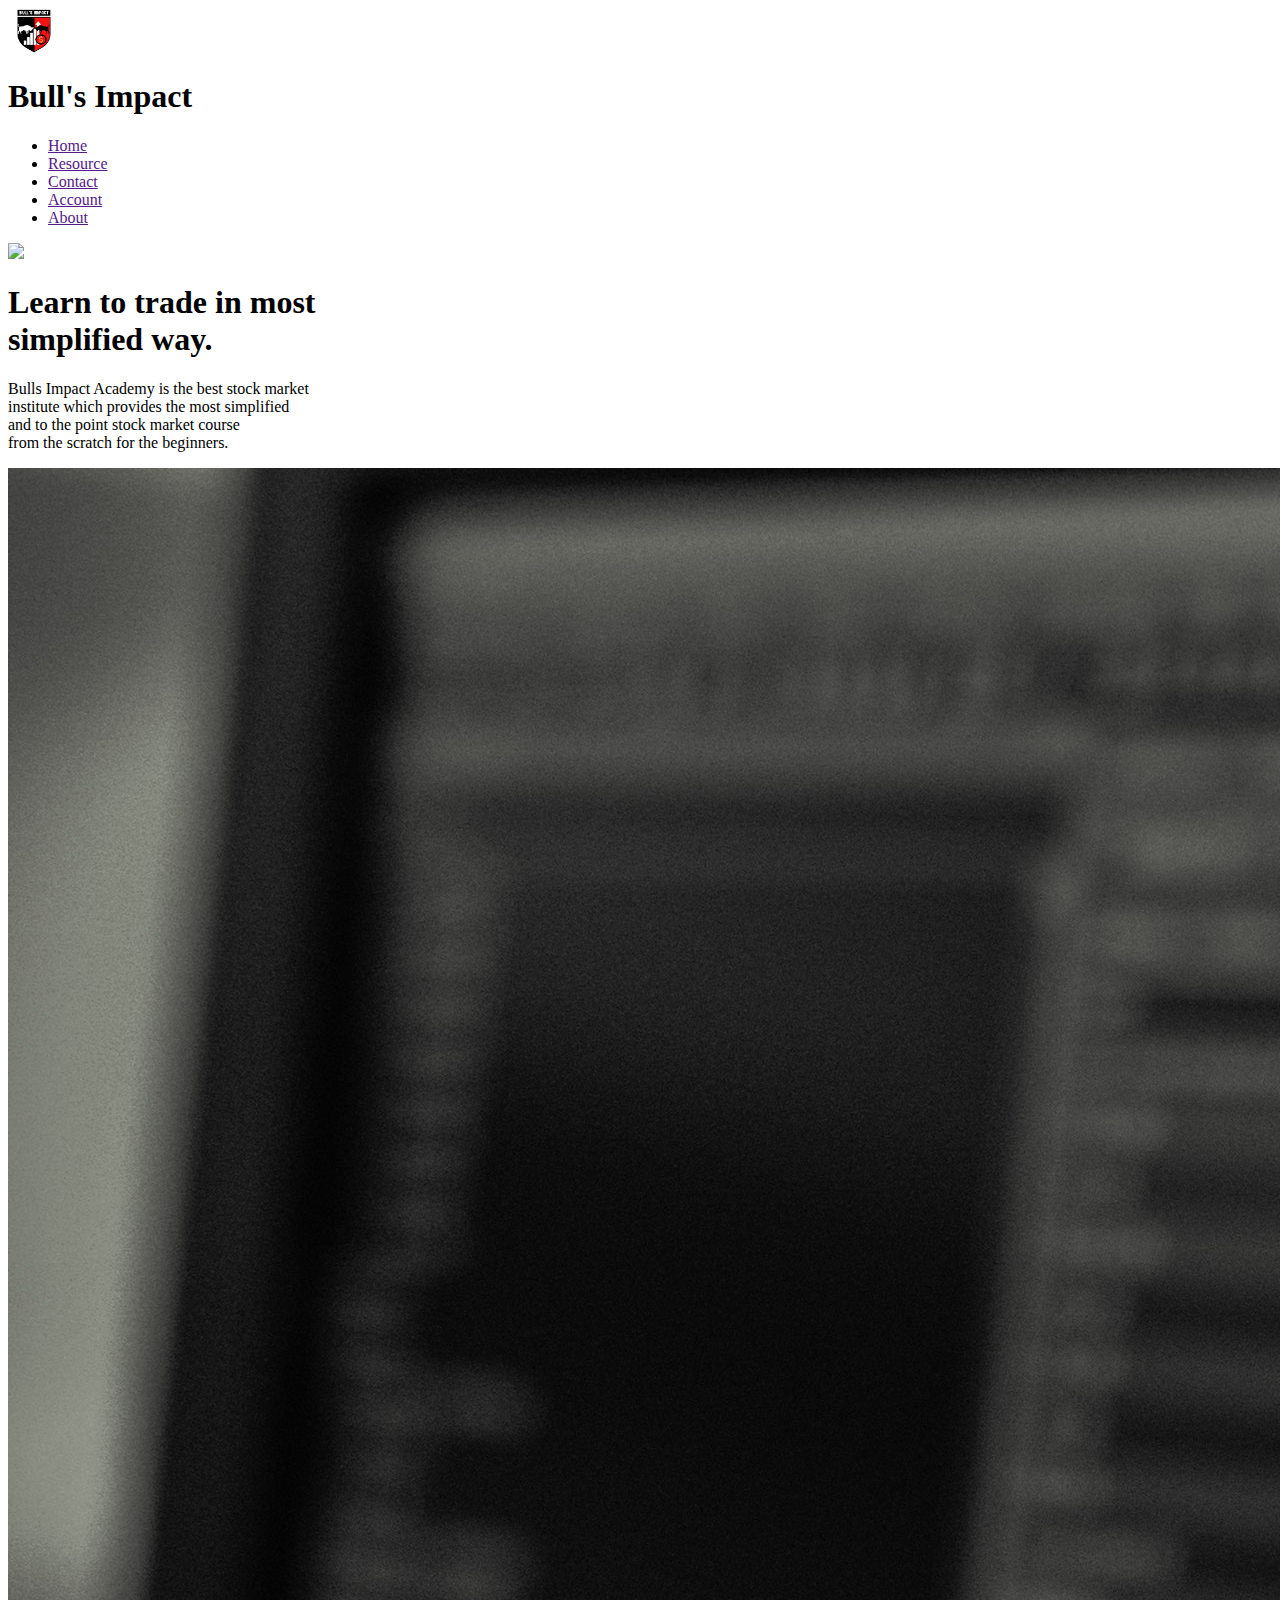
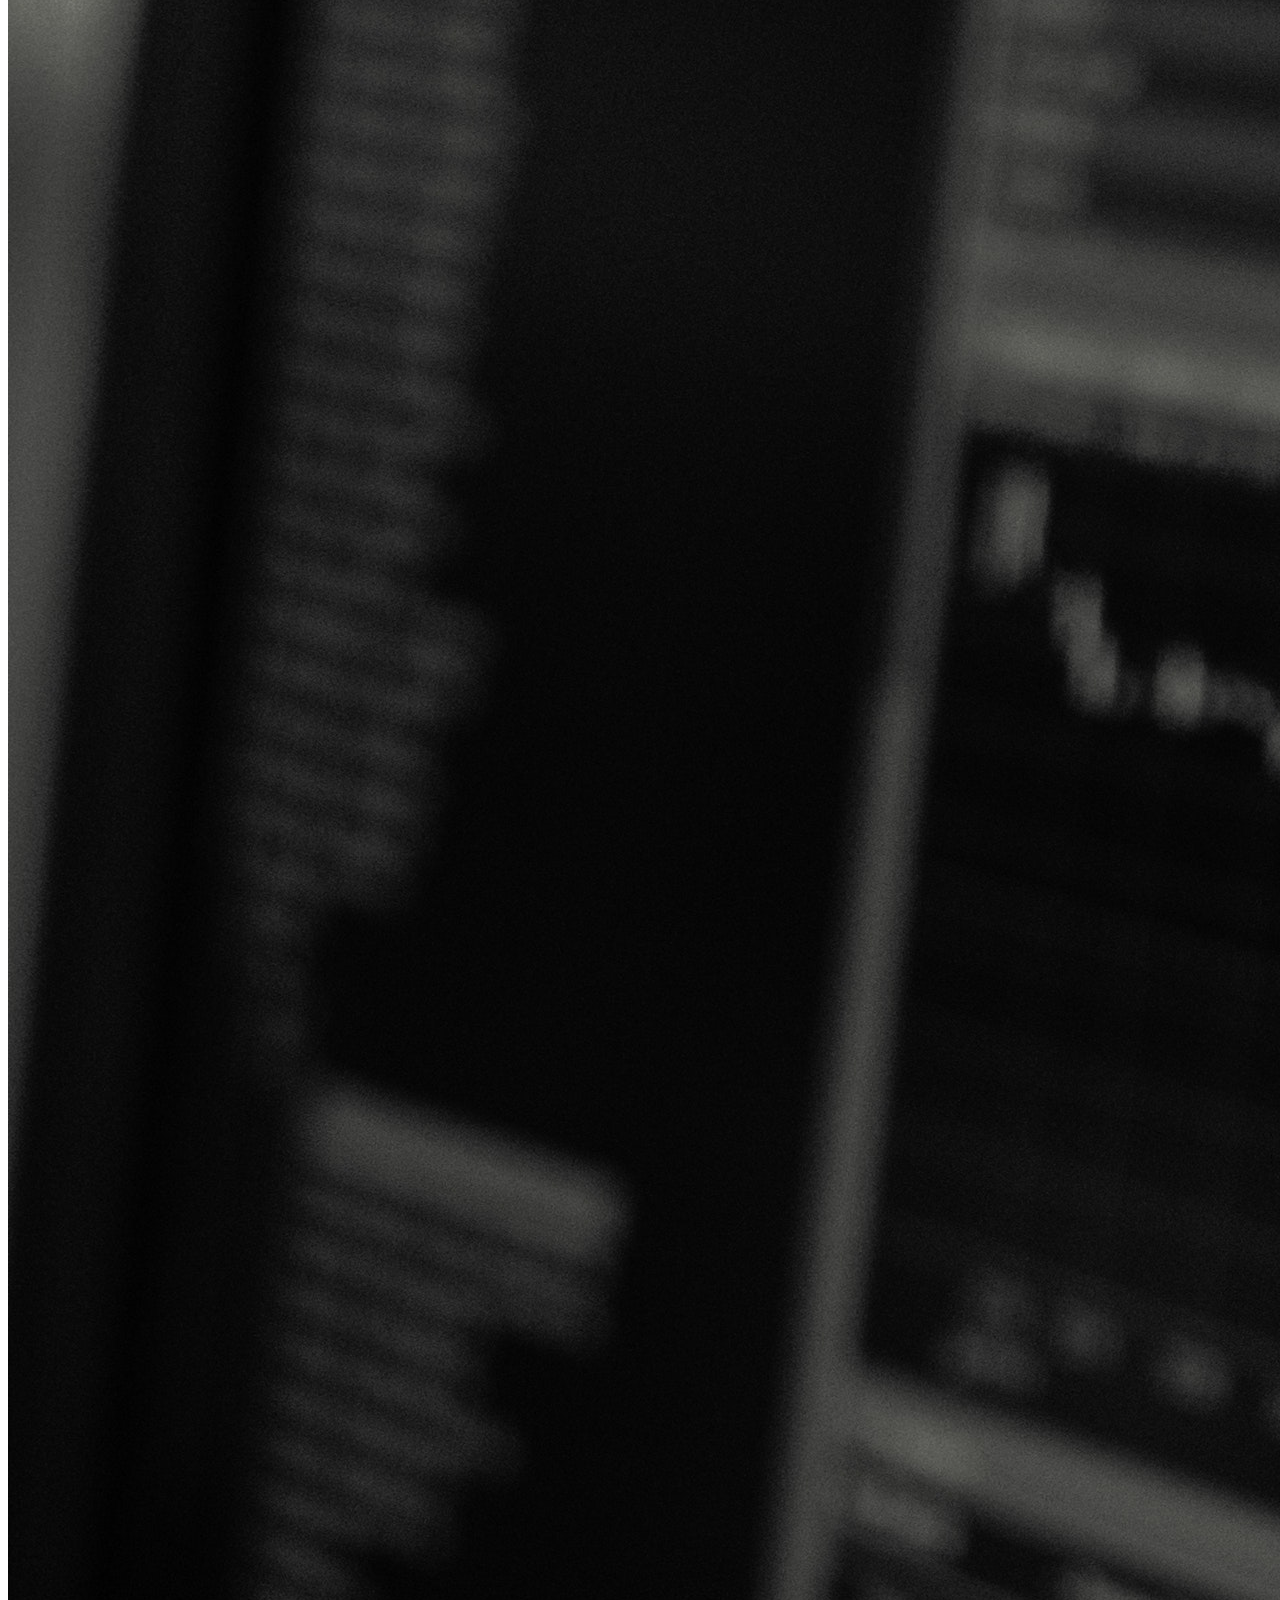
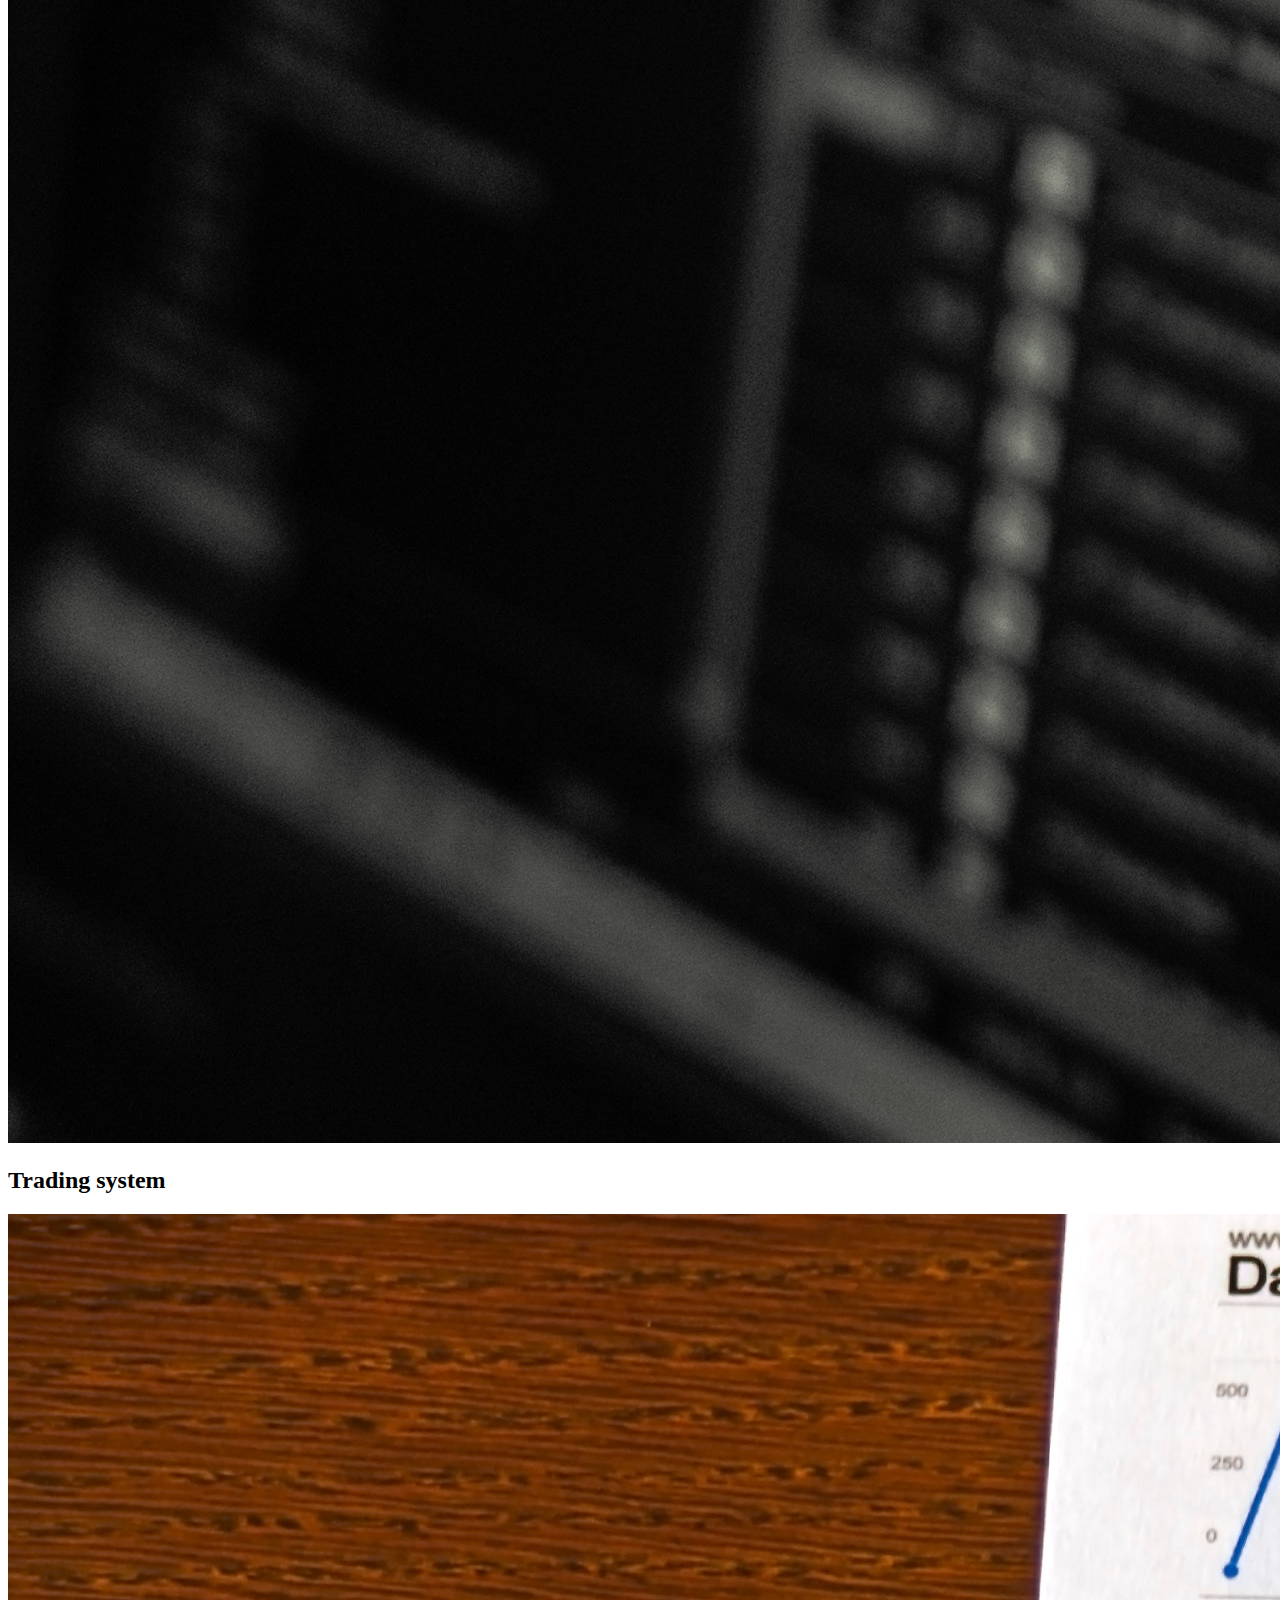
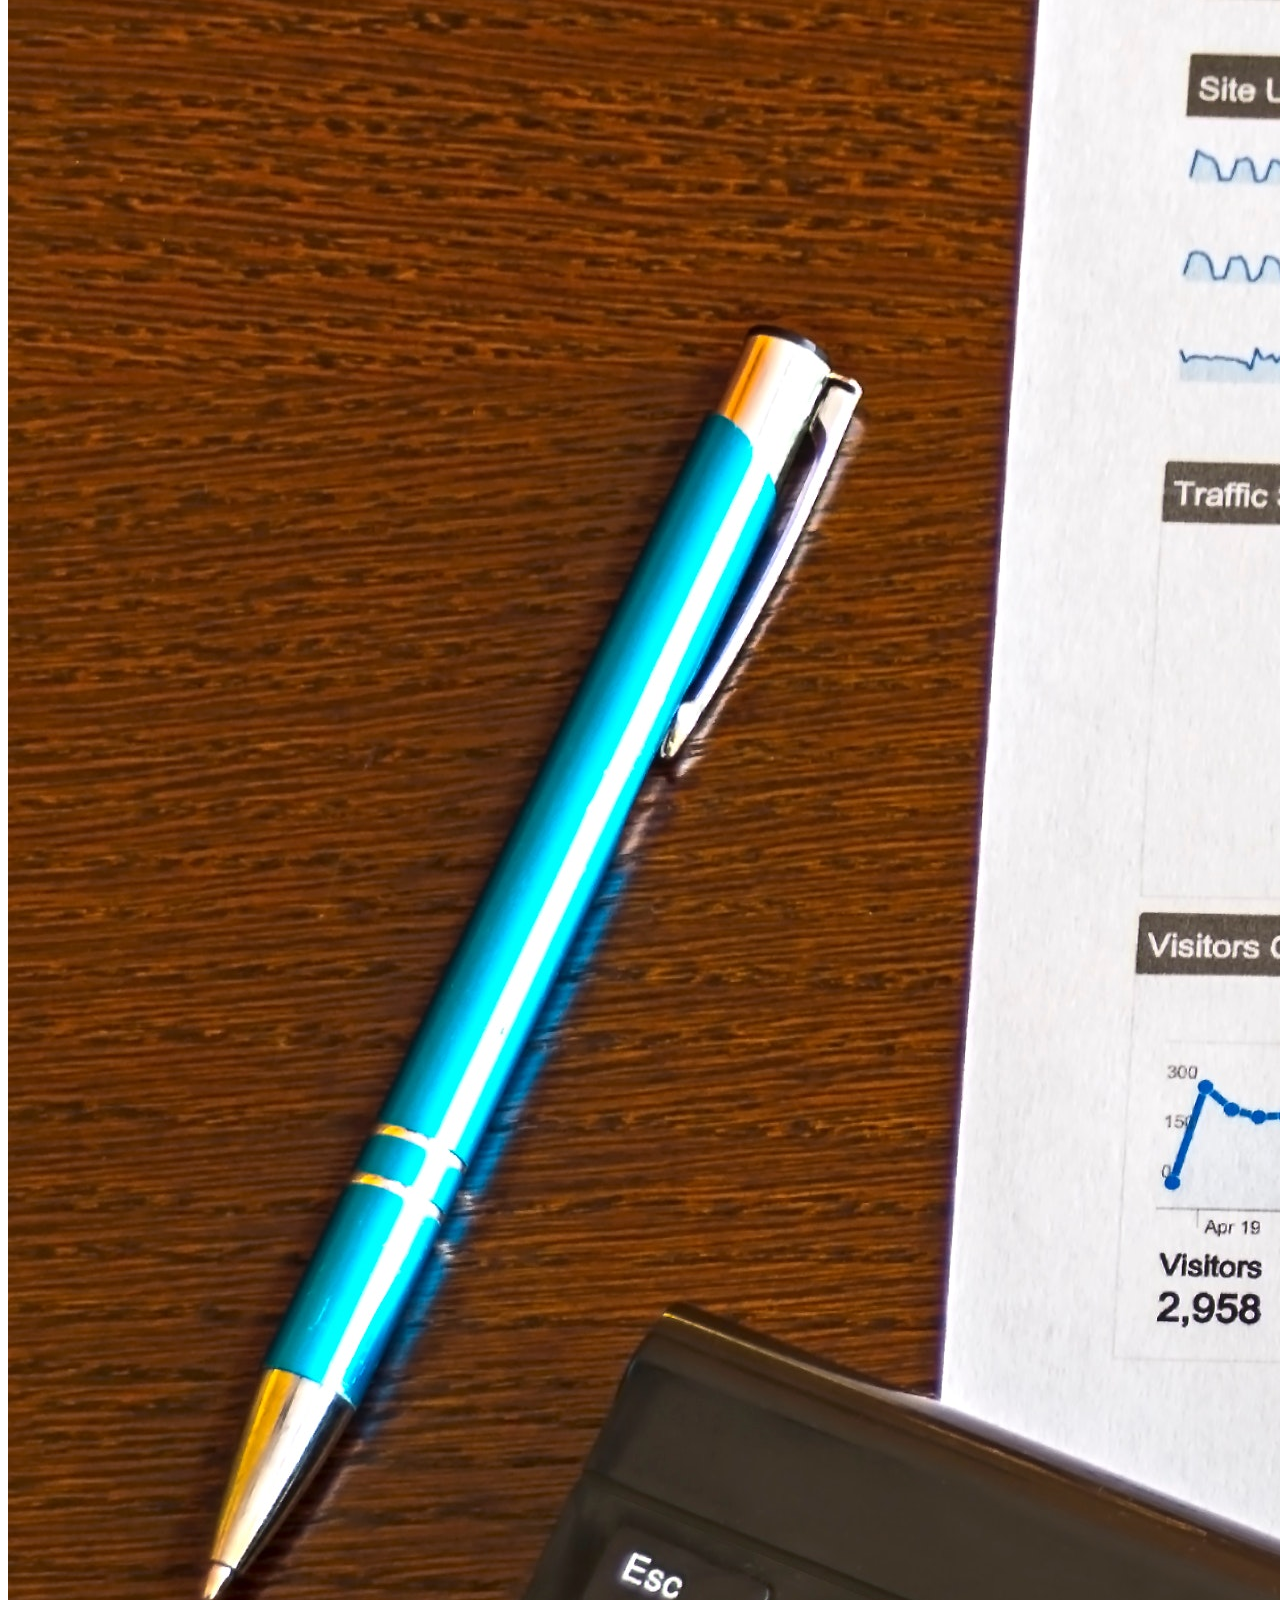
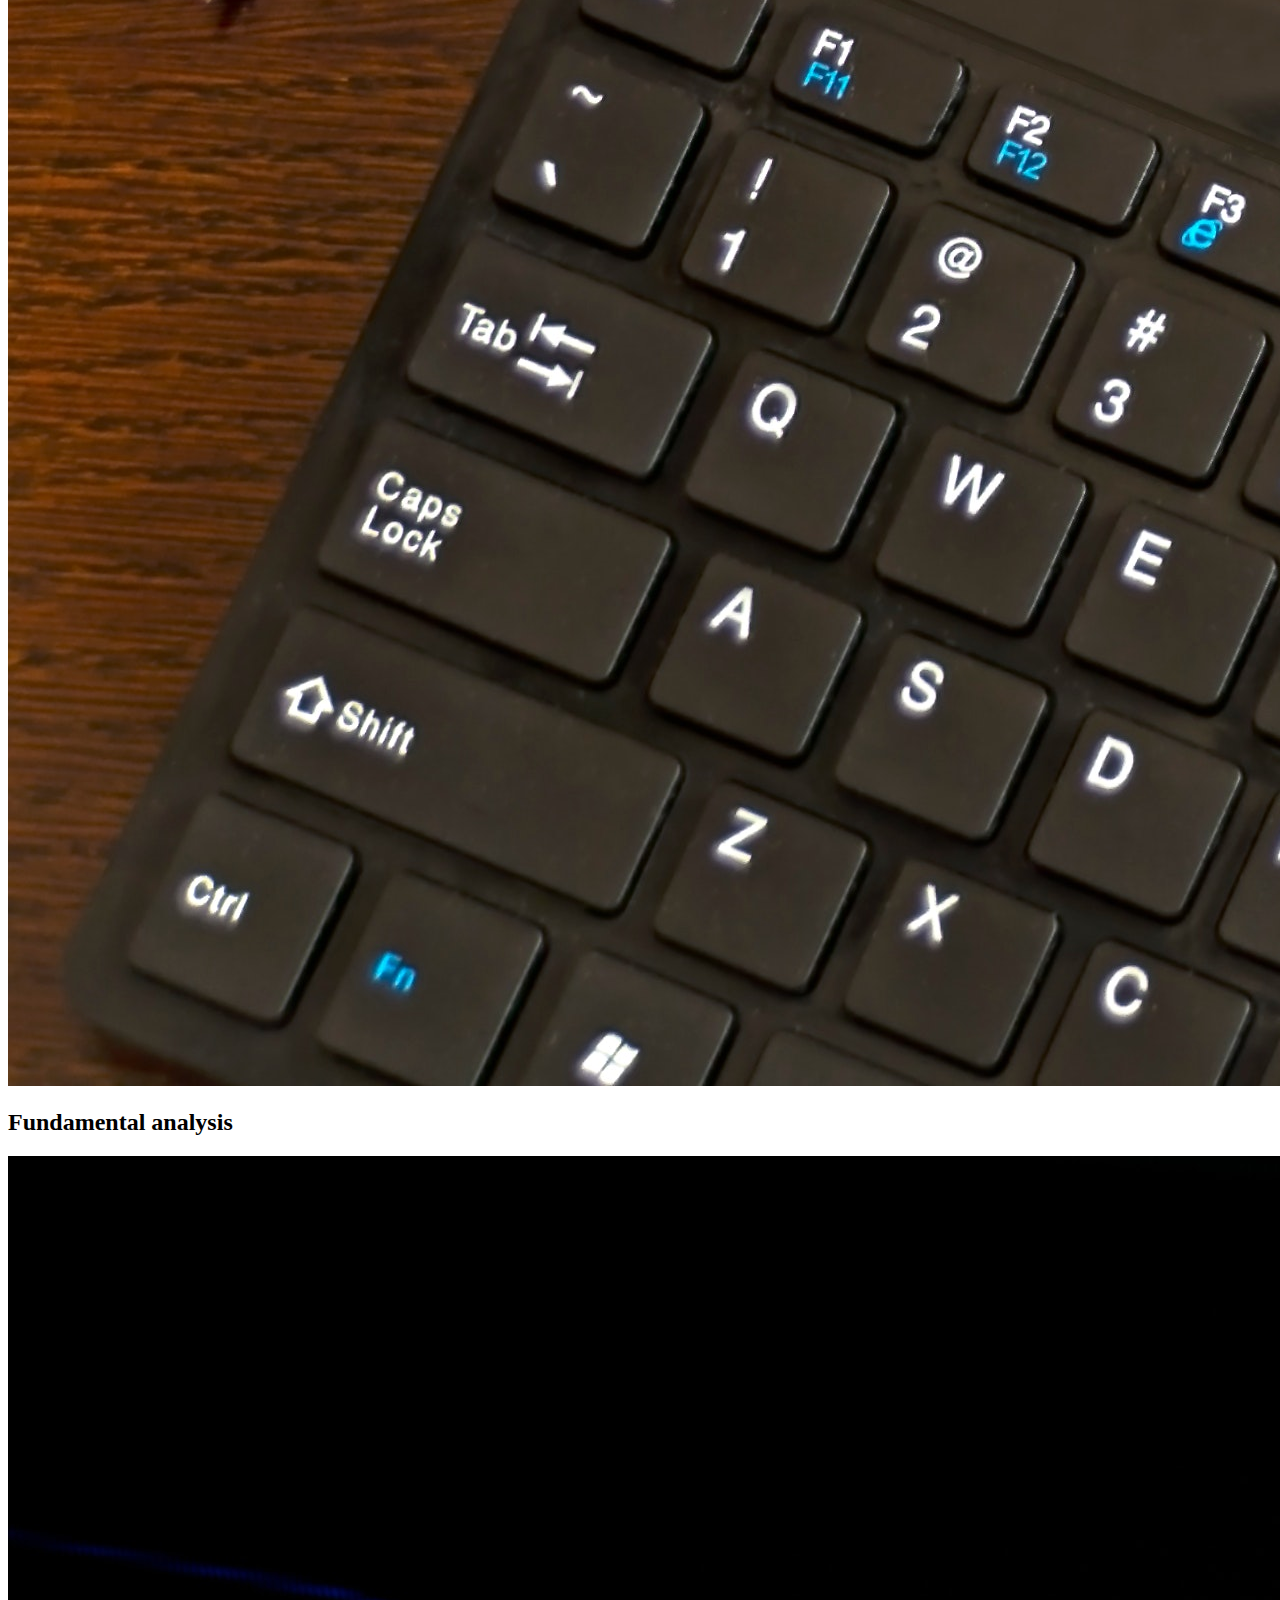
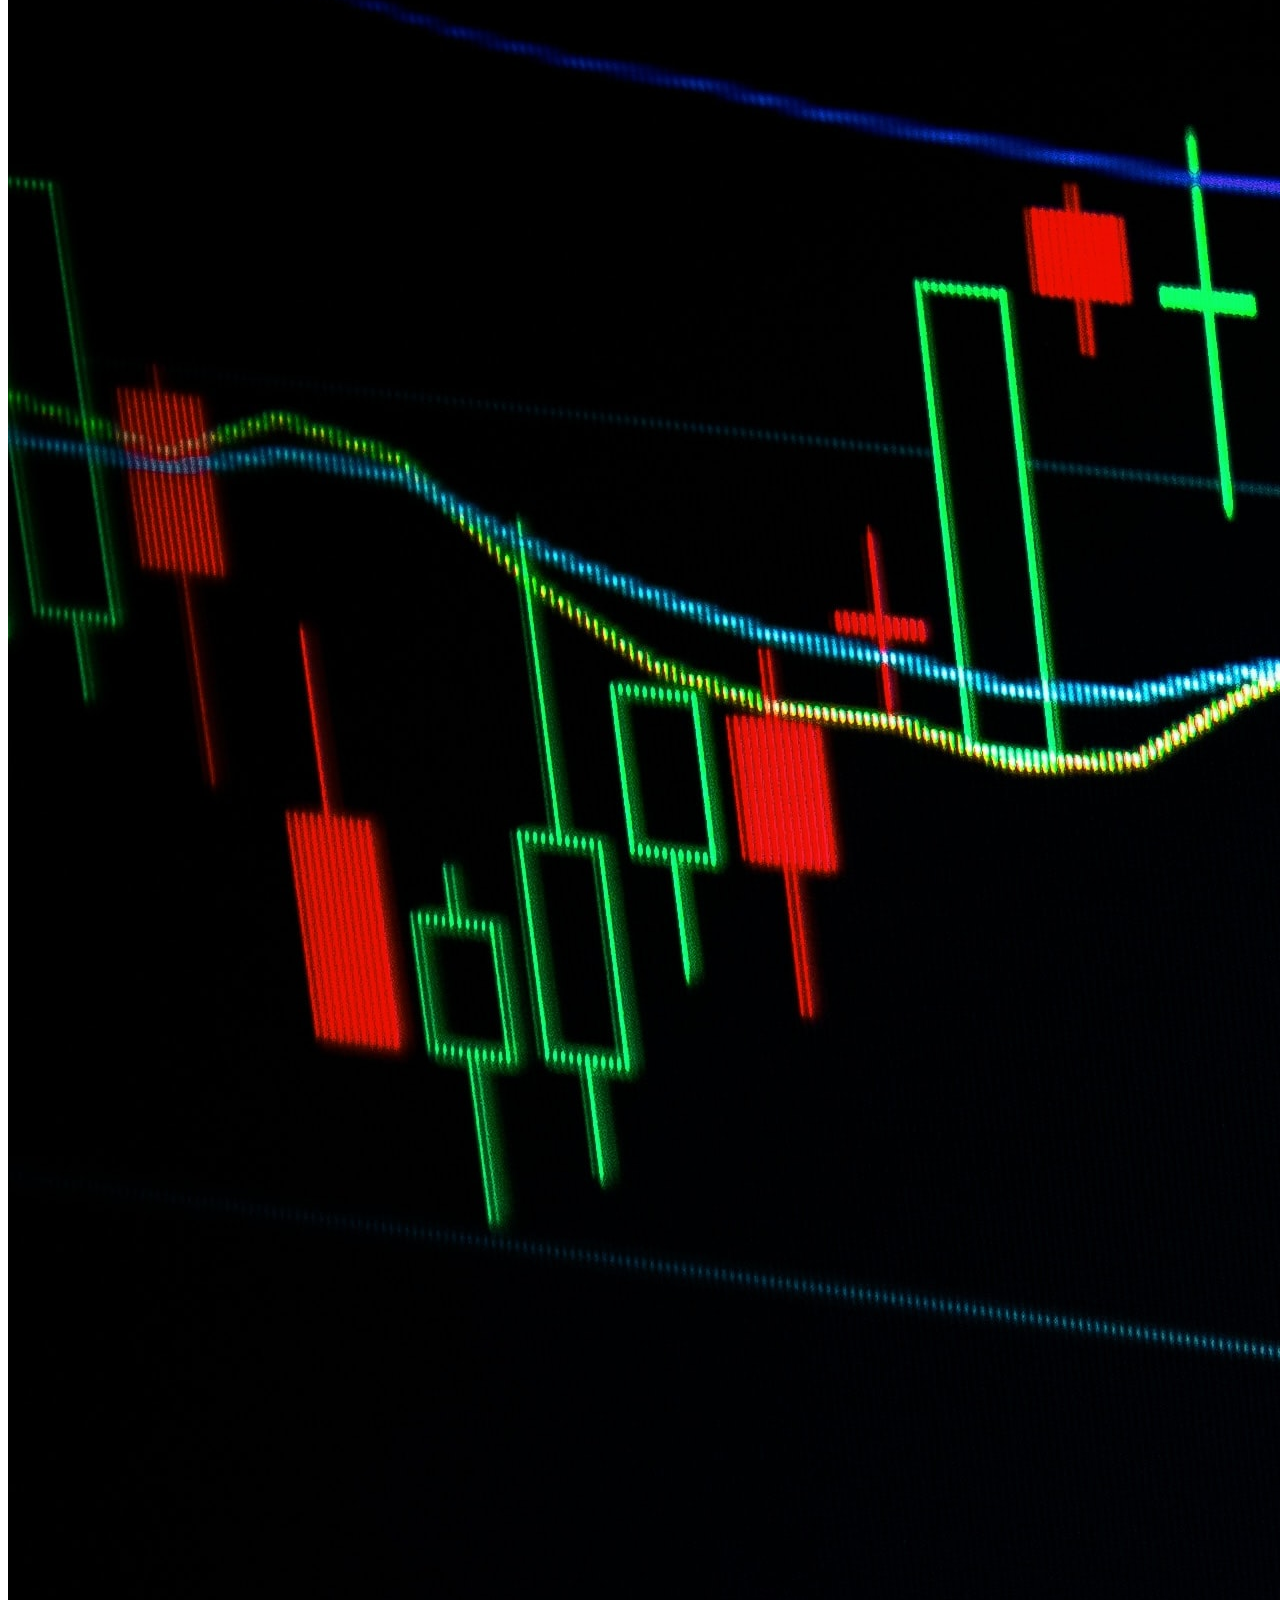
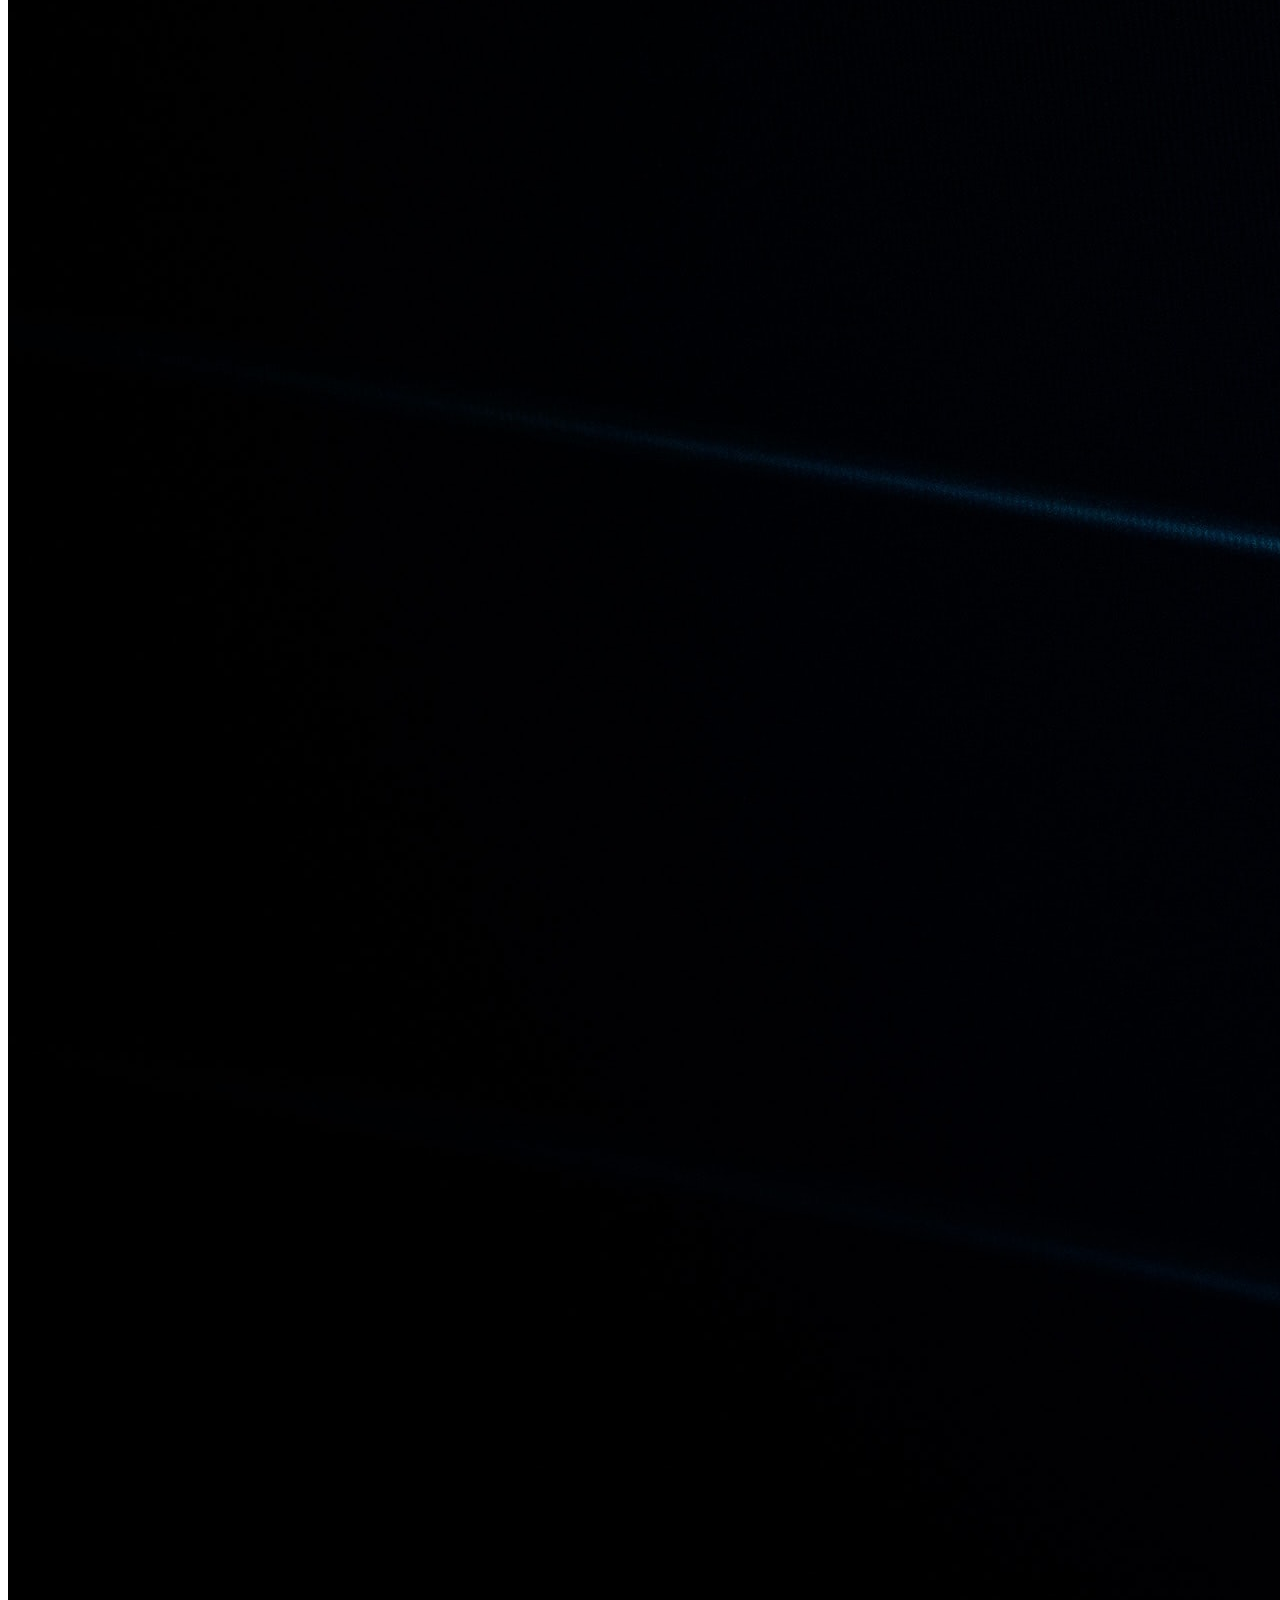
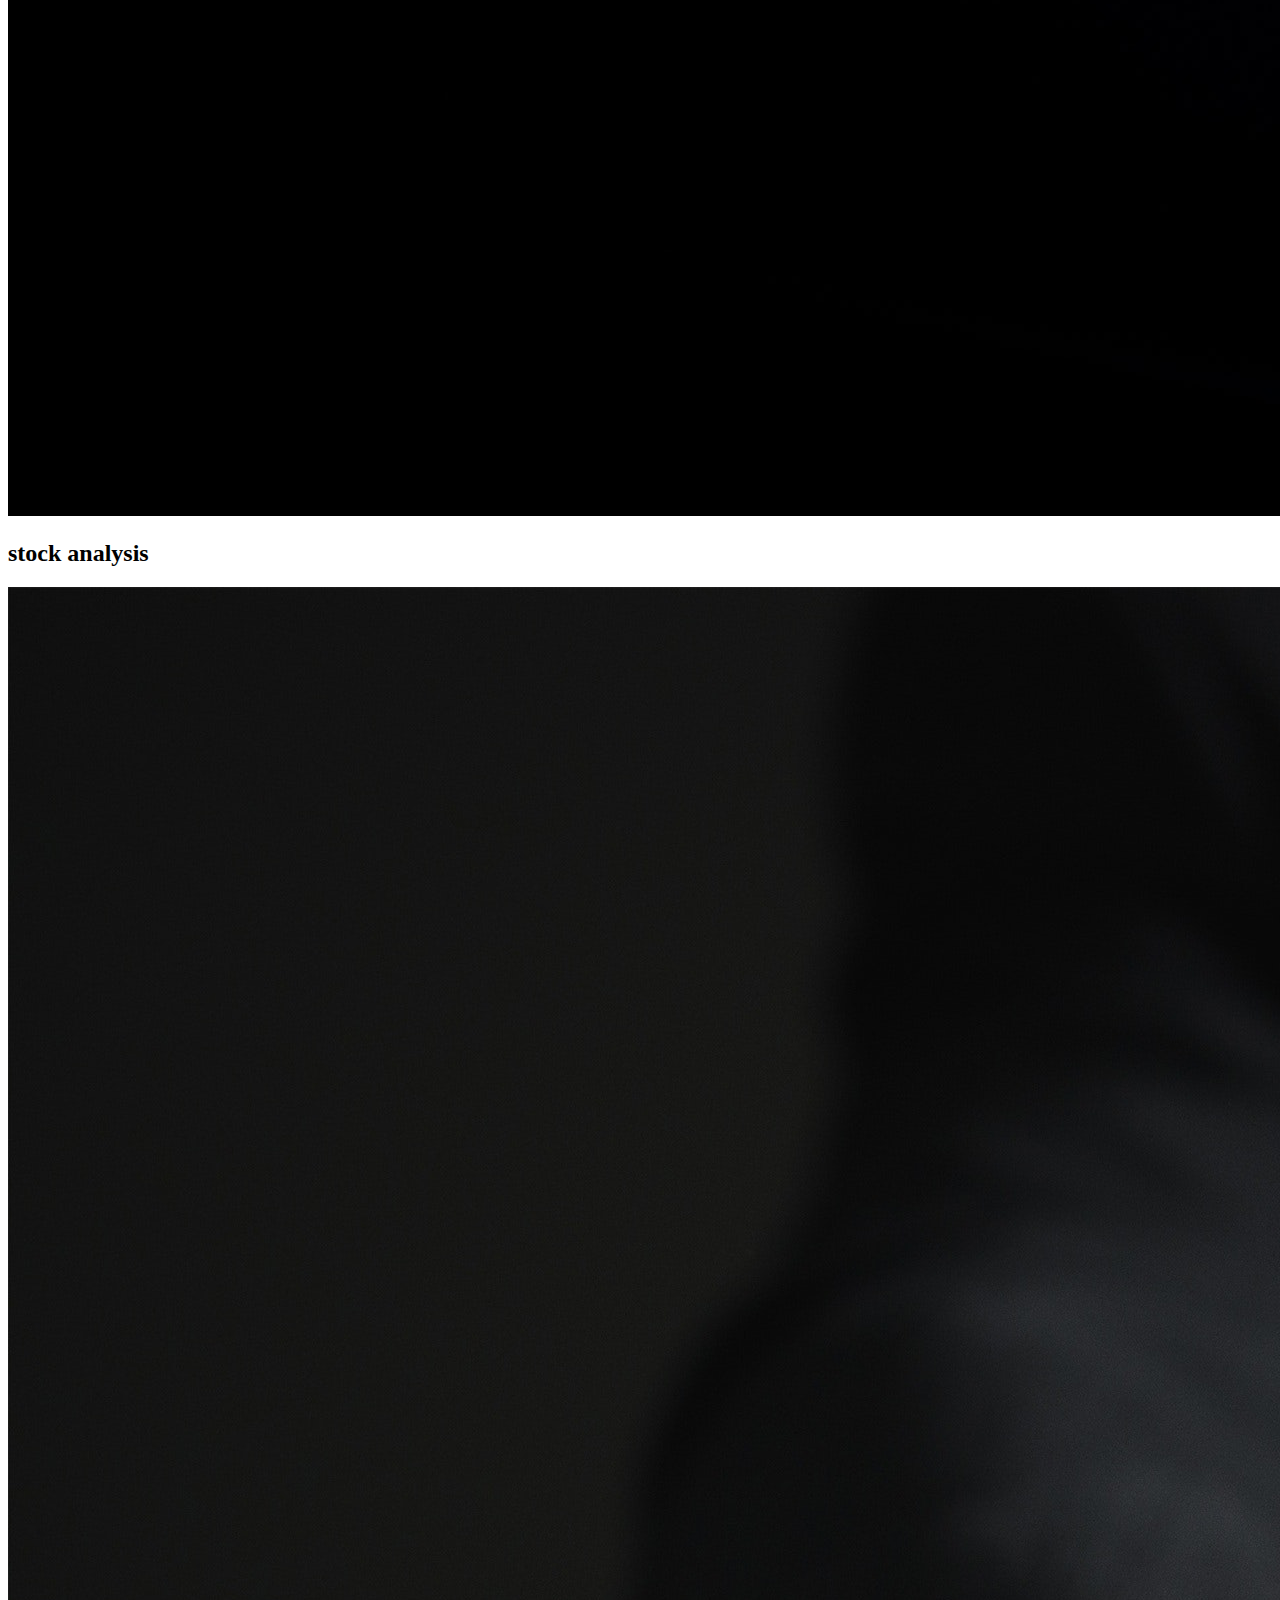
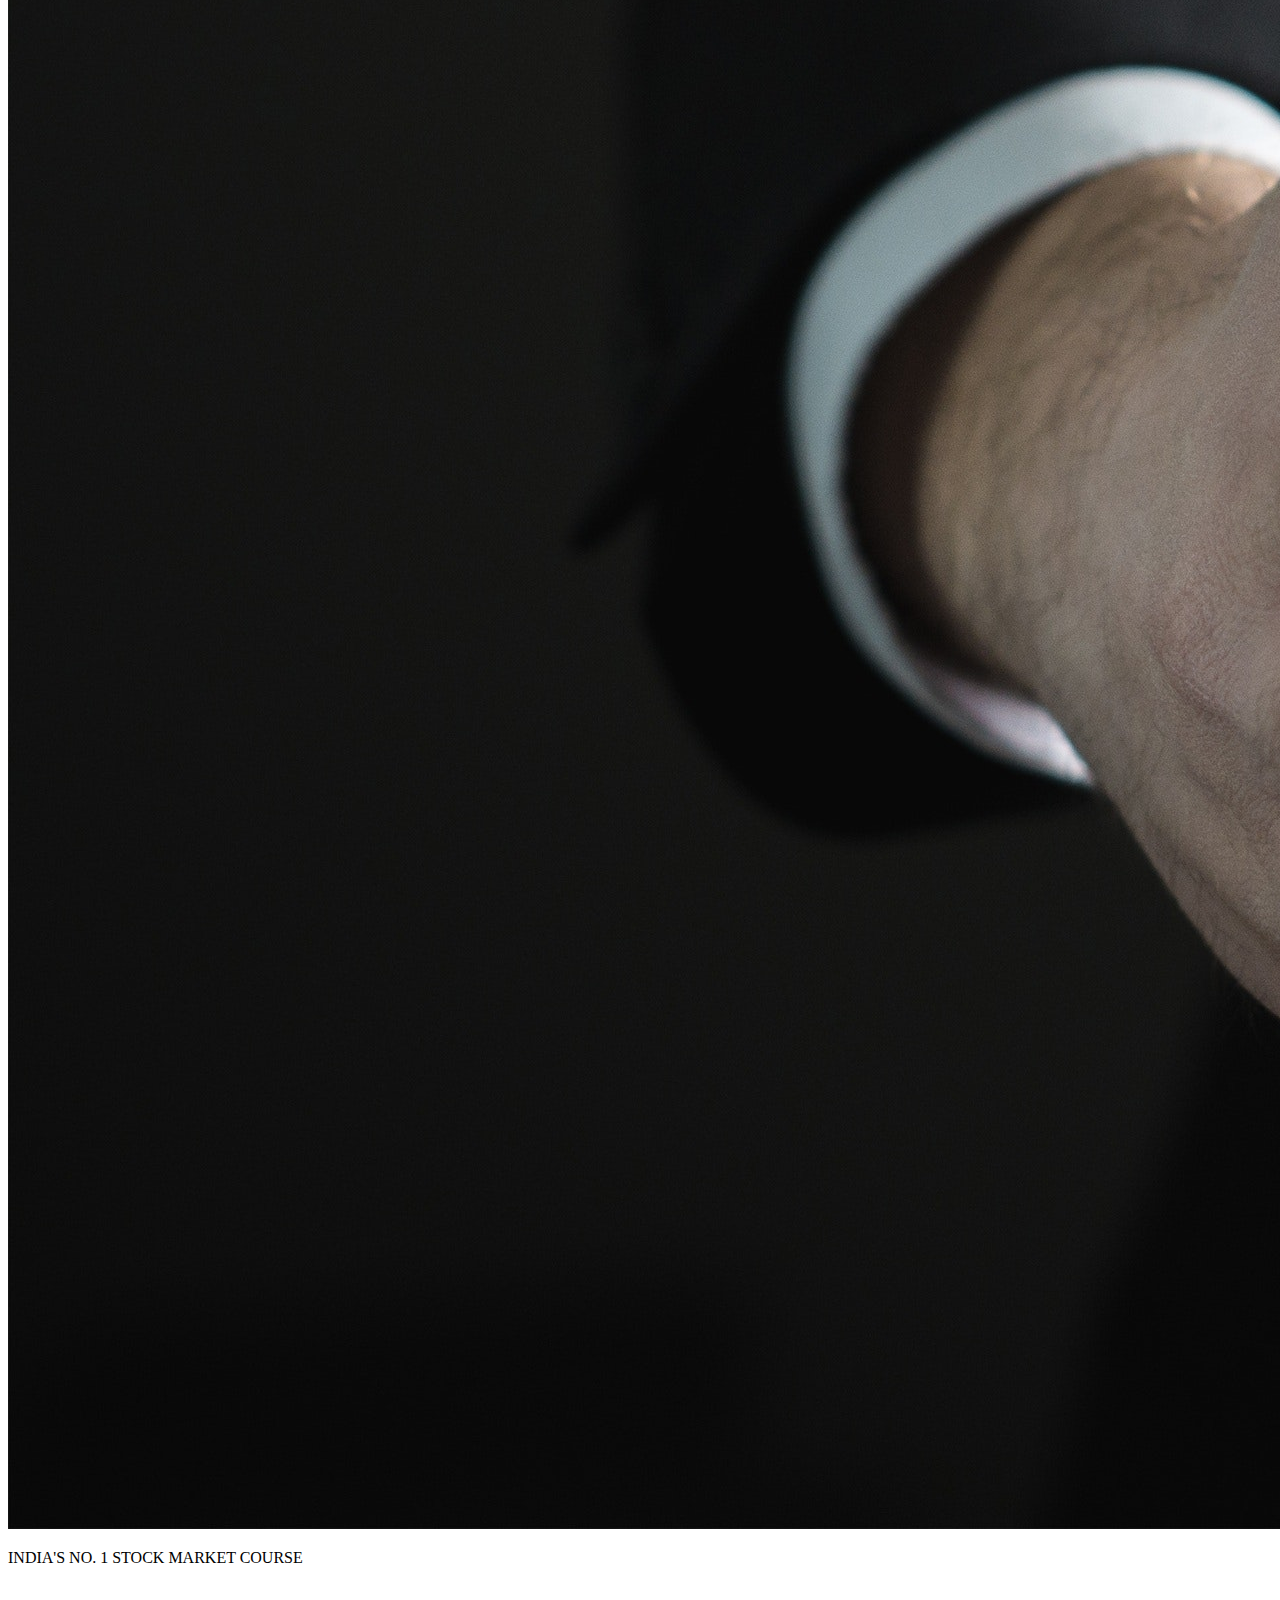
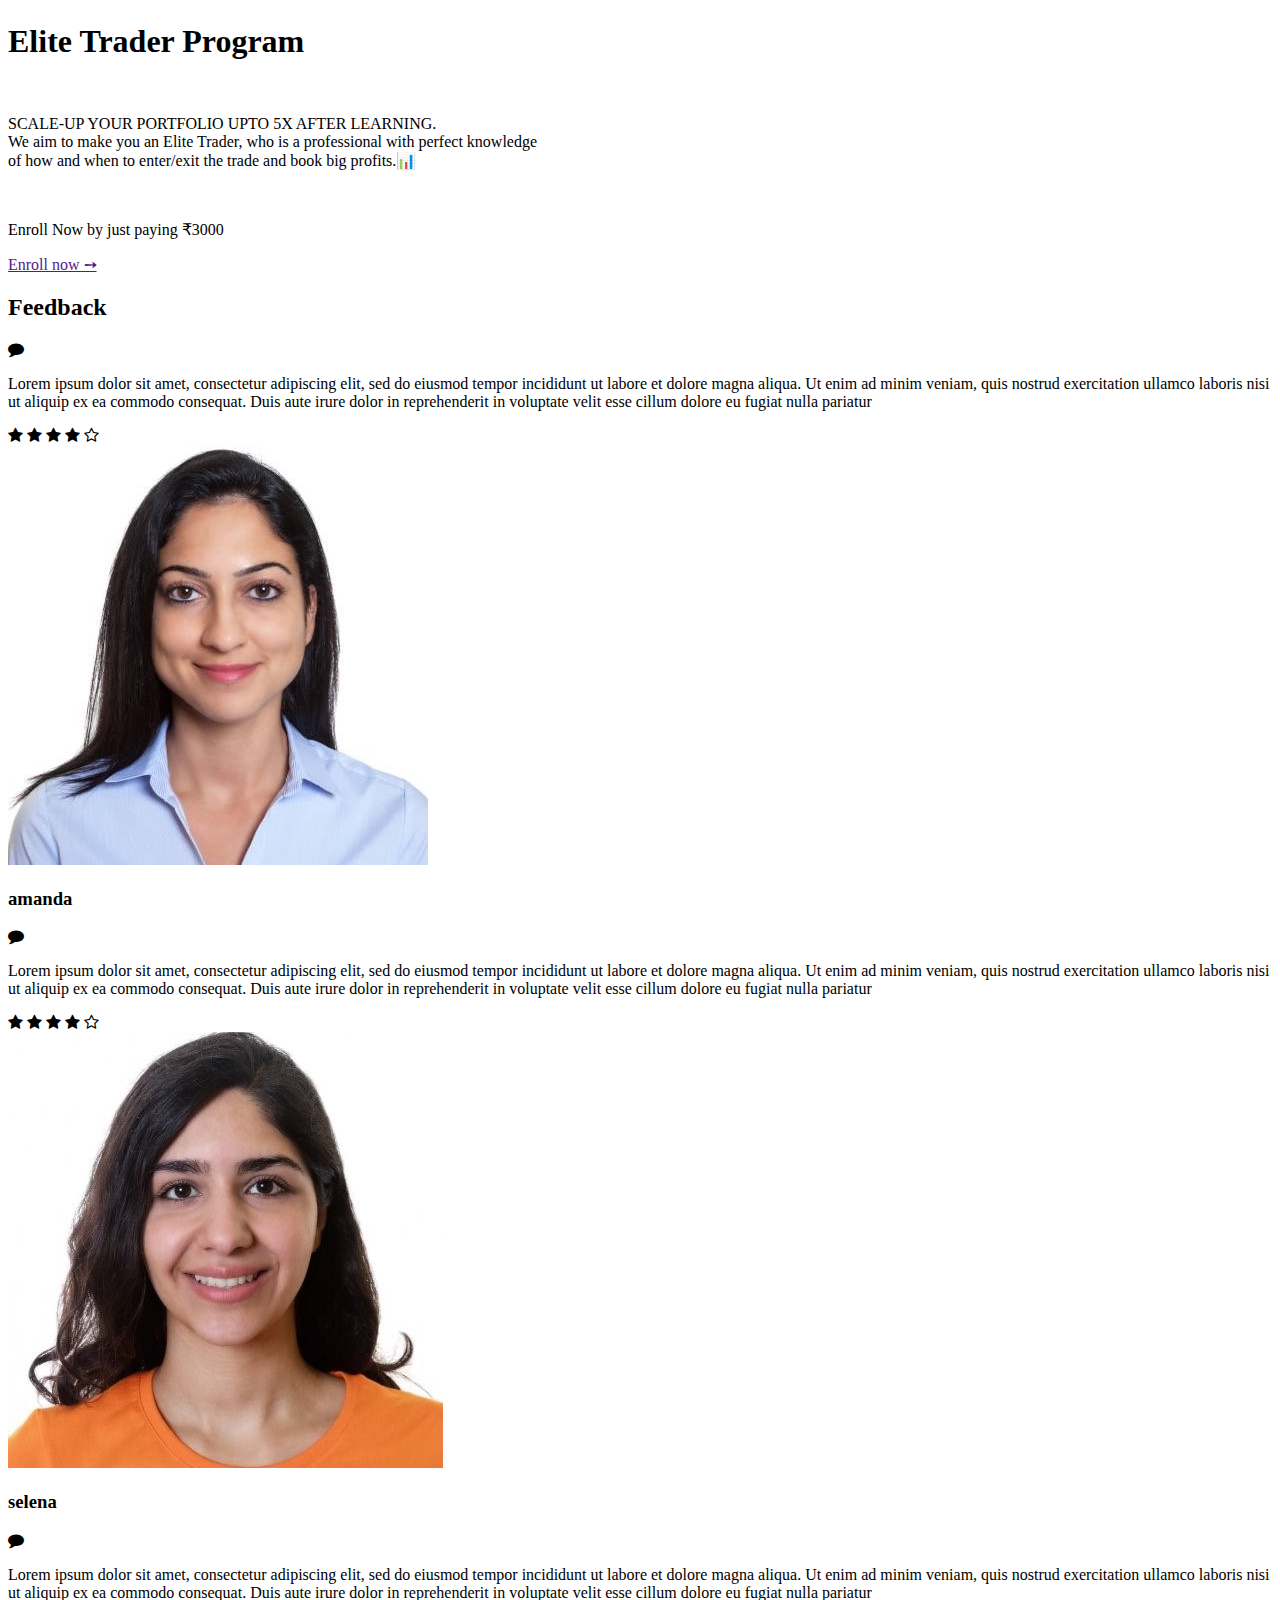
==== index.html.html @ 2dada837 "my bullsimpact website" ====
<!DOCTYPE html>
<html lang="en">
<head>
    <meta charset="UTF-8">
    <meta name="viewport" content="width=device-width, initial-scale=1.0">
    <meta http-equiv="X-UA-Compatible" content="ie=edge">
    <title>Bullsimpact</title>
    <link rel="icon" type="image/png" href="logo.png">
    <link rel="stylesheet"  href="Bullsimpact.css">
    <link rel="stylesheet" href="https://stackpath.bootstrapcdn.com/font-awesome/4.7.0/css/font-awesome.min.css">

</head>
<body>
    
  <!--------section 1-----> 
        <div class="container">
            <div class="navbar">
               <a href="" ><img src="images/logo.png" width="50px" height="45px" ></a>
                <h1>Bull's Impact</h1> 
                <nav>
                    <ul>
                        <li><a href="">Home</a></li>
                        <li><a href="">Resource</a></li>
                        <li><a href="">Contact</a></li>
                        <li><a href="">Account</a></li>
                        <li><a href="">About</a></li>
                    </ul>
                </nav>
            </div>
<!----------section 2----------->
                <div class="row">
                    
                        <img src="images/banner1.jpg" width="1350px">
                        <div class="quote"> 
                            <h1>Learn to trade in most<br> simplified way.</h1> 
                            <p> Bulls Impact Academy is the best stock market<br> institute which provides the most simplified<br> and to the point stock market course<br> from the scratch for the beginners.</p>
                        </div>
                    
                </div>

<!--three show images-----section 3---> 

            <div class="categories">
                 </div class="small-container"> 
                    <div class="row"> 
                        <div class="column">
                            <img src="images/cat (1).jpg">
                            <h2 class="title">Trading system</h2>
                        </div>
                        
                        <div class="column">    
                            <img src="images/cat (2).jpg">
                            <h2 class="title">Fundamental analysis</h2>
                        </div> 

                        <div class="column">
                            <img src="images/cat (3).jpg">
                            <h2 class="title">stock analysis</h2>
                        </div>
                    </div>  
                </div>    
            </div>        
        </div>   
        
        <!-----seection 4 button------>
        <div class="container1">
            <div class="small-container">
                <div class="row">
                    <div class="colm">
                        <img class="colm-img" src="images/enrol-img.jpg">
                    </div>
                    <div class="colm">
                        <p>INDIA'S NO. 1 STOCK MARKET COURSE</p>
                        <br>
                        <h1>Elite Trader Program</h1>
                        <br>
                        <p>SCALE-UP YOUR PORTFOLIO UPTO 5X AFTER LEARNING.<br>
                        We aim to make you an Elite Trader, who is a professional with perfect knowledge<br>
                         of how and when to enter/exit the trade and book big profits.📊</p>
                         <br>
                         <p>Enroll Now by just paying ₹3000</p>
                         <a class="button" href="">Enroll now &#x2799;</a>
                    </div>

                </div>

            </div>

        </div>
<!-------comment section 5---->        
        <div class="comment-section">
            <h2 class="title-comment">Feedback </h2>
            <div class="container">
                <div class="row">                    
                    <div class="column-2">
                         
                            <i class="fa fa-comment" >	</i>
                            <p>Lorem ipsum dolor sit amet, consectetur adipiscing elit, sed do eiusmod tempor incididunt ut labore et dolore magna aliqua. 
                                Ut enim ad minim veniam, quis nostrud exercitation ullamco laboris nisi ut aliquip ex ea commodo consequat.
                                Duis aute irure dolor in reprehenderit in voluptate velit esse cillum dolore eu fugiat nulla pariatur</p>
                                
                            <div class="rating">
                                <i class="fa fa-star"></i>	   			
                                <i class="fa fa-star"></i>
                                <i class="fa fa-star"></i>
                                <i class="fa fa-star"></i> 
                                <i class="fa fa-star-o"></i>  
                            </div>	
                            <img src="images/person1.jpg">
                            <h3>amanda</h3>
                    </div>
                    <div class="column-2">
                        <i class="fa fa-comment" >	</i>
                        <p>Lorem ipsum dolor sit amet, consectetur adipiscing elit, sed do eiusmod tempor incididunt ut labore et dolore magna aliqua. 
                            Ut enim ad minim veniam, quis nostrud exercitation ullamco laboris nisi ut aliquip ex ea commodo consequat.
                            Duis aute irure dolor in reprehenderit in voluptate velit esse cillum dolore eu fugiat nulla pariatur</p>
                            
                        <div class="rating">
                            <i class="fa fa-star"></i>	   			
                            <i class="fa fa-star"></i>
                            <i class="fa fa-star"></i>
                            <i class="fa fa-star"></i> 
                            <i class="fa fa-star-o"></i>  
                        </div>	
                        <img src="images/person2.jpg">
                        <h3>selena </h3>
                    </div>
                    <div class="column-2">
                        <i class="fa fa-comment" >	</i>
                        <p>Lorem ipsum dolor sit amet, consectetur adipiscing elit, sed do eiusmod tempor incididunt ut labore et dolore magna aliqua. 
                            Ut enim ad minim veniam, quis nostrud exercitation ullamco laboris nisi ut aliquip ex ea commodo consequat.
                            Duis aute irure dolor in reprehenderit in voluptate velit esse cillum dolore eu fugiat nulla pariatur</p>
                            
                        <div class="rating">
                            <i class="fa fa-star"></i>	   			
                            <i class="fa fa-star"></i>
                            <i class="fa fa-star"></i>
                            <i class="fa fa-star"></i> 
                            <i class="fa fa-star-o"></i>  
                        </div>	
                        <img src="images/person3.jpg">
                        <h3>sia</h3>
                    </div>


                </div>
            </div>
        </div>
<!-----contact us----->     
   
<div class="background">
    
    <div class="wrapper">
        
        
        <div class="contact-form">
            <div class="social-icon">
                <ul>
                    <li><i class="fa fa-phone-square" aria-hidden="true">Contact</i></li>
    
                    <li><i class="fa fa-mobile" aria-hidden="true">Phone no.</i></li>
    
                    <li><i class="fa fa-envelope-o" aria-hidden="true">Email</i></li>
    
                    <li><i class="fa fa-map-marker" aria-hidden="true">Address</i></li>
    
                    <li><i class="fa fa-clock-o" aria-hidden="true">Timing</i></li>
    
    
                </ul>
            </div>
            <div class="input-field">
                <input type="text" class="input" placeholder="name">
                <input type="text" class="input" placeholder="email address">

                <input type="text" class="input" placeholder="phone ">
                <input type="text" class="input" placeholder="question">
            </div>

            <div class="textarea">
                <textarea placeholder="message"></textarea>
                <div> <a class="button" href="">Send &#x2799;</a> </div>	

            </div>

        </div>


    </div>
</div>	
<!------foooter------>
        <div class="footer">
            <div class="container">
                <div class="row">
                    <div class="column-fot1">
                        <h3>Download our app </h3>
                        <p>Download app for android and for ios devices.</p>
                        <a href=""><img  src="images/download4.jpg" width="179"></a>
                        <a href=""><img src="images/download3.png" width="165" ></a>
                    </div>
                    <div class="column-fot2">
                        <img src="images/logo.png" >
                        <p>our purpose is to sustainably make the pleasure and benefits,<br> of stock market accessible to many.</p>
                    </div>
                     
                    <div class="column-fot4">
                        <ul>
                            <h3></h3>
                               <li><a href=""> Home</a></li>
                               <li><a href=""> Resource</a></li>
                               <li><a href=""> Contact</a></li>
                               <li><a href=""> Account</a></li>
                               <li><a href=""> About</a></li>
                        </ul>
                    </div>
                
                </div>
            </div>
            <div>
                <hr>
                <p class="copyright"><i class="fa fa-copyright" aria-hidden="true"></i>opyright 2021-BULL'S IMPACT</p>
            </div>
        </div>
</body>
</html>
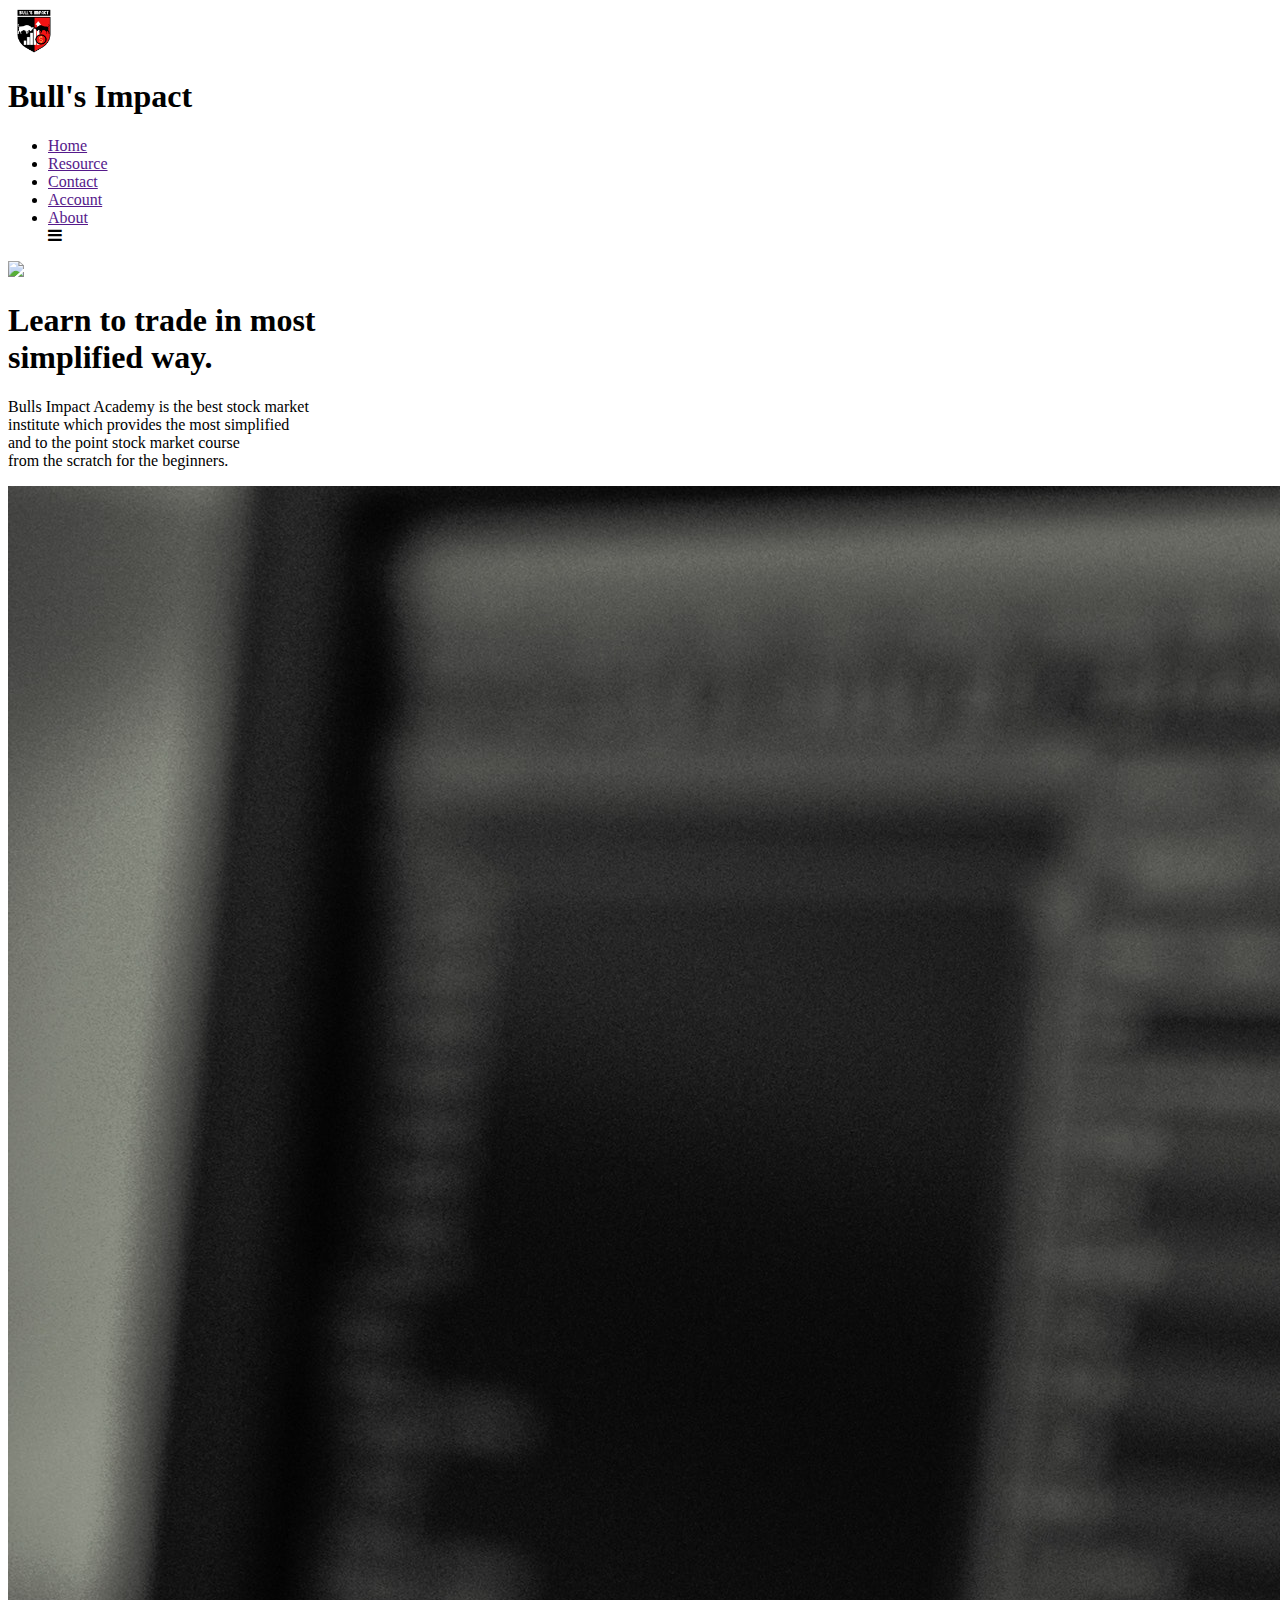
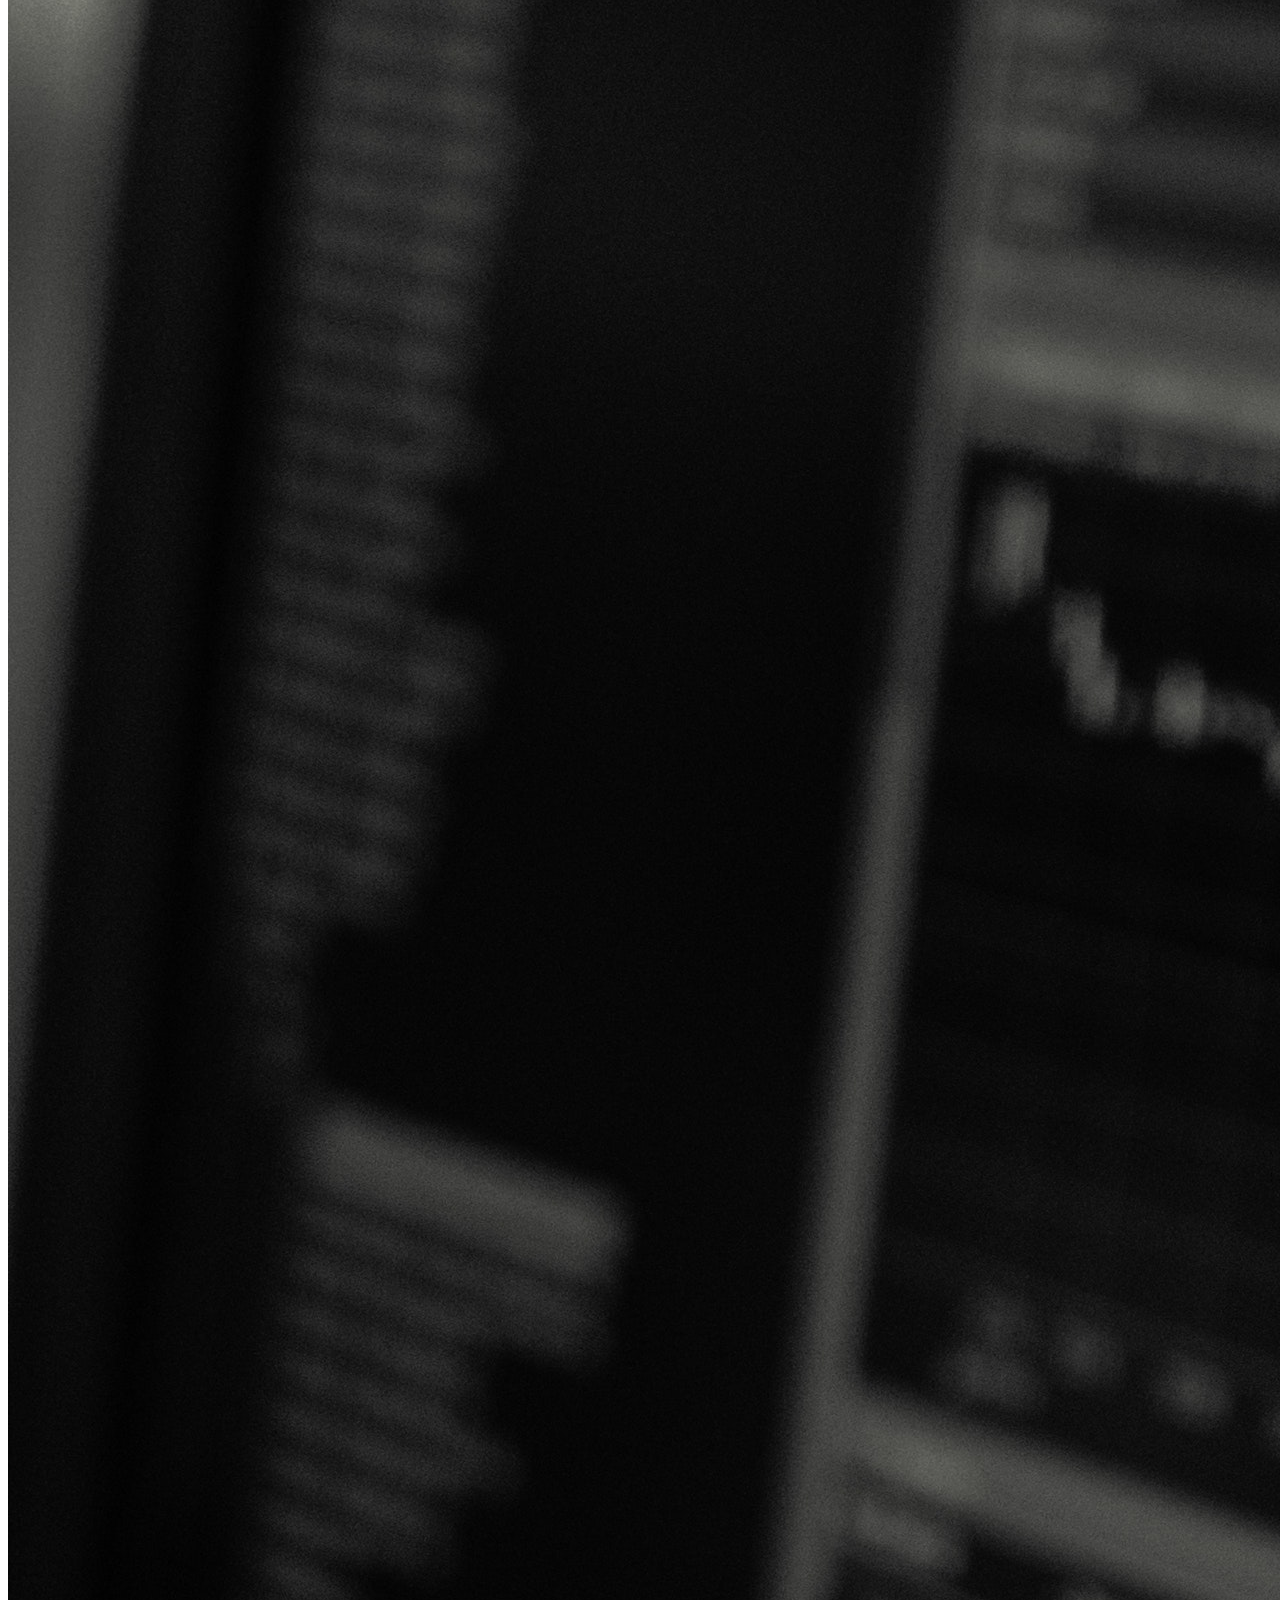
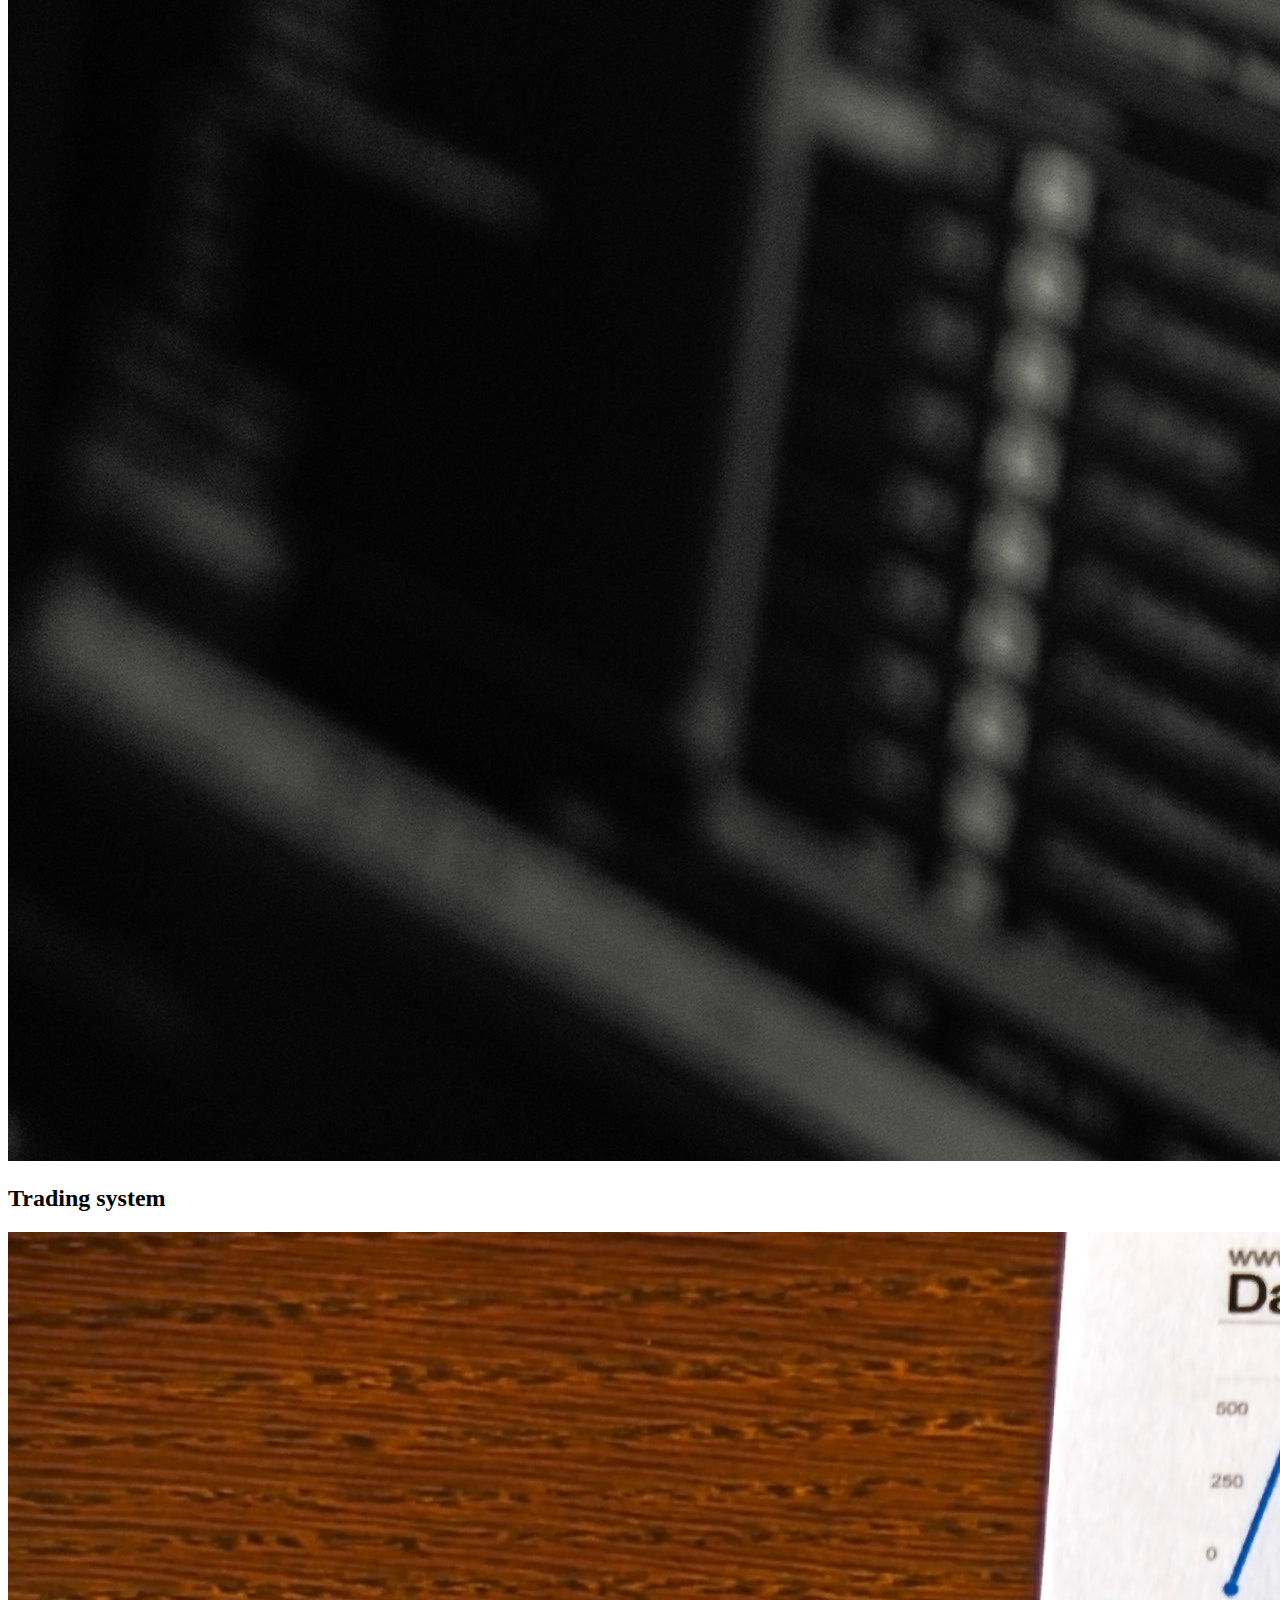
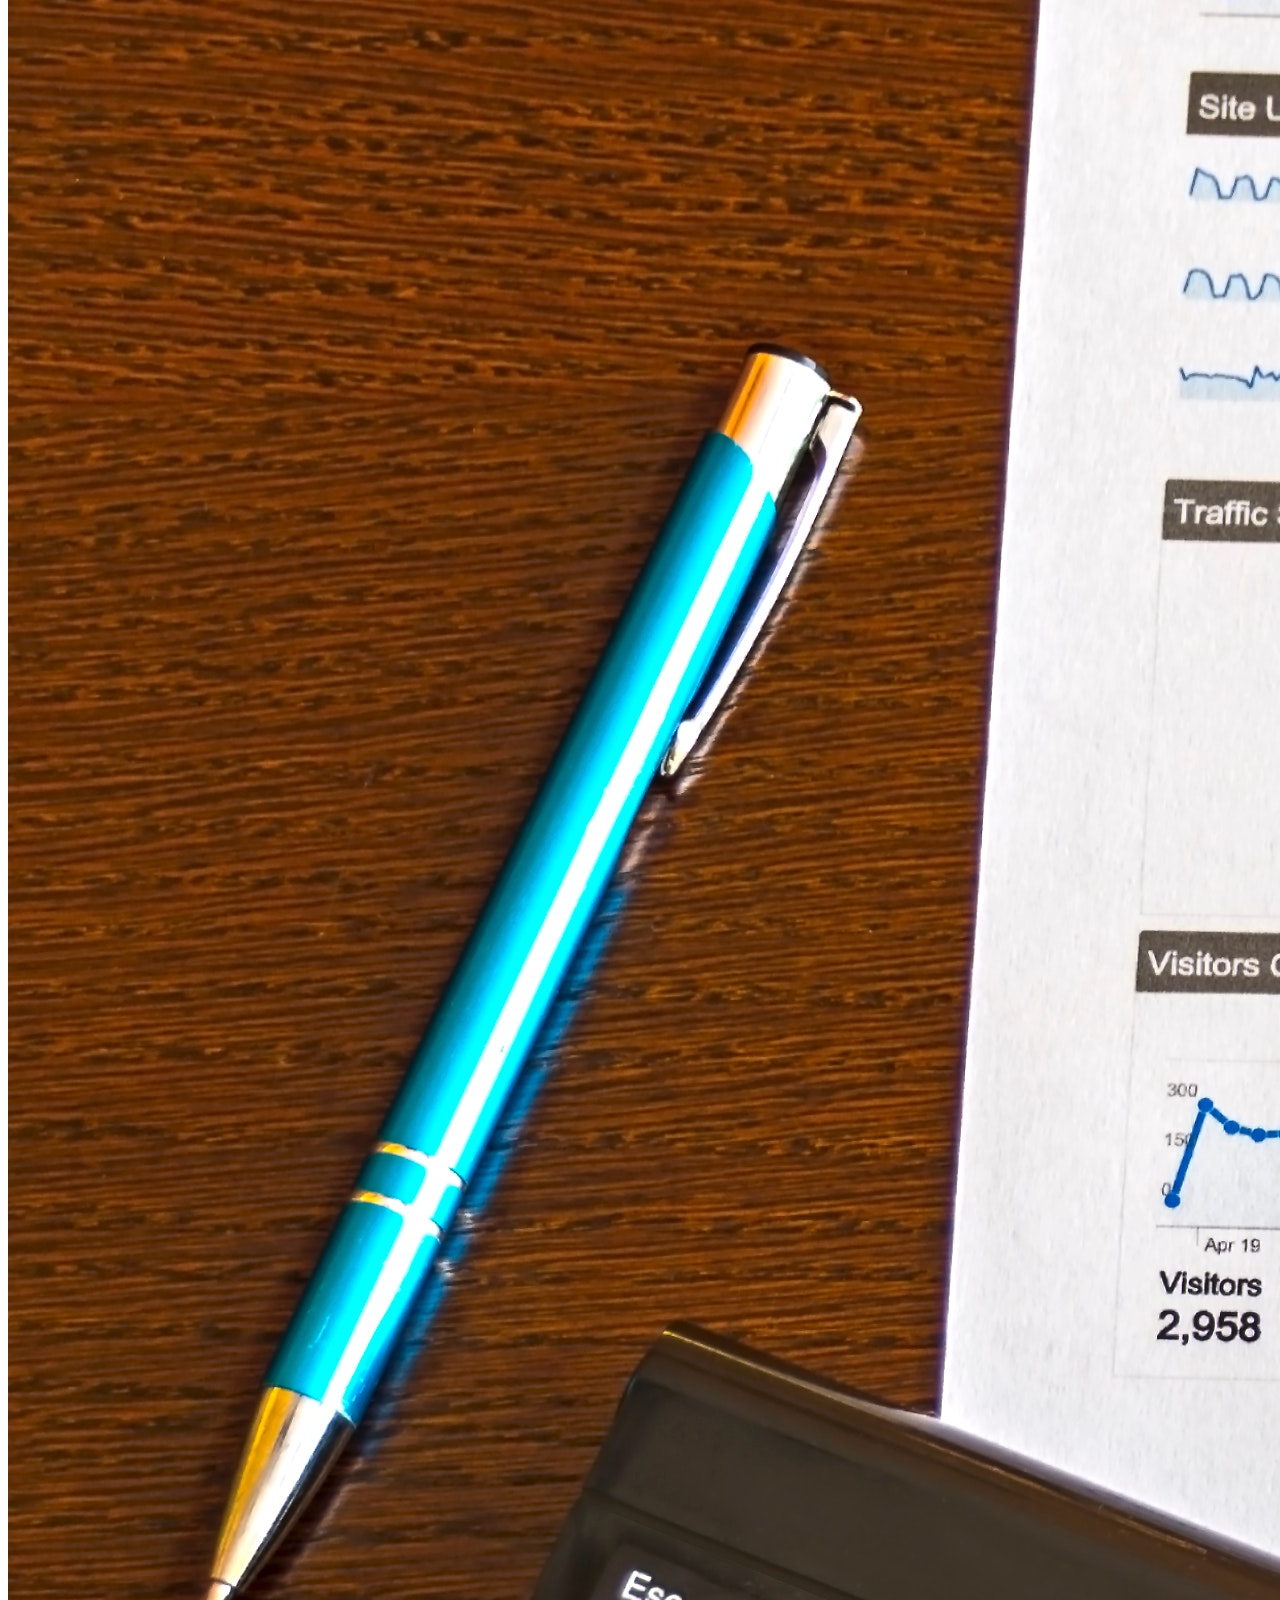
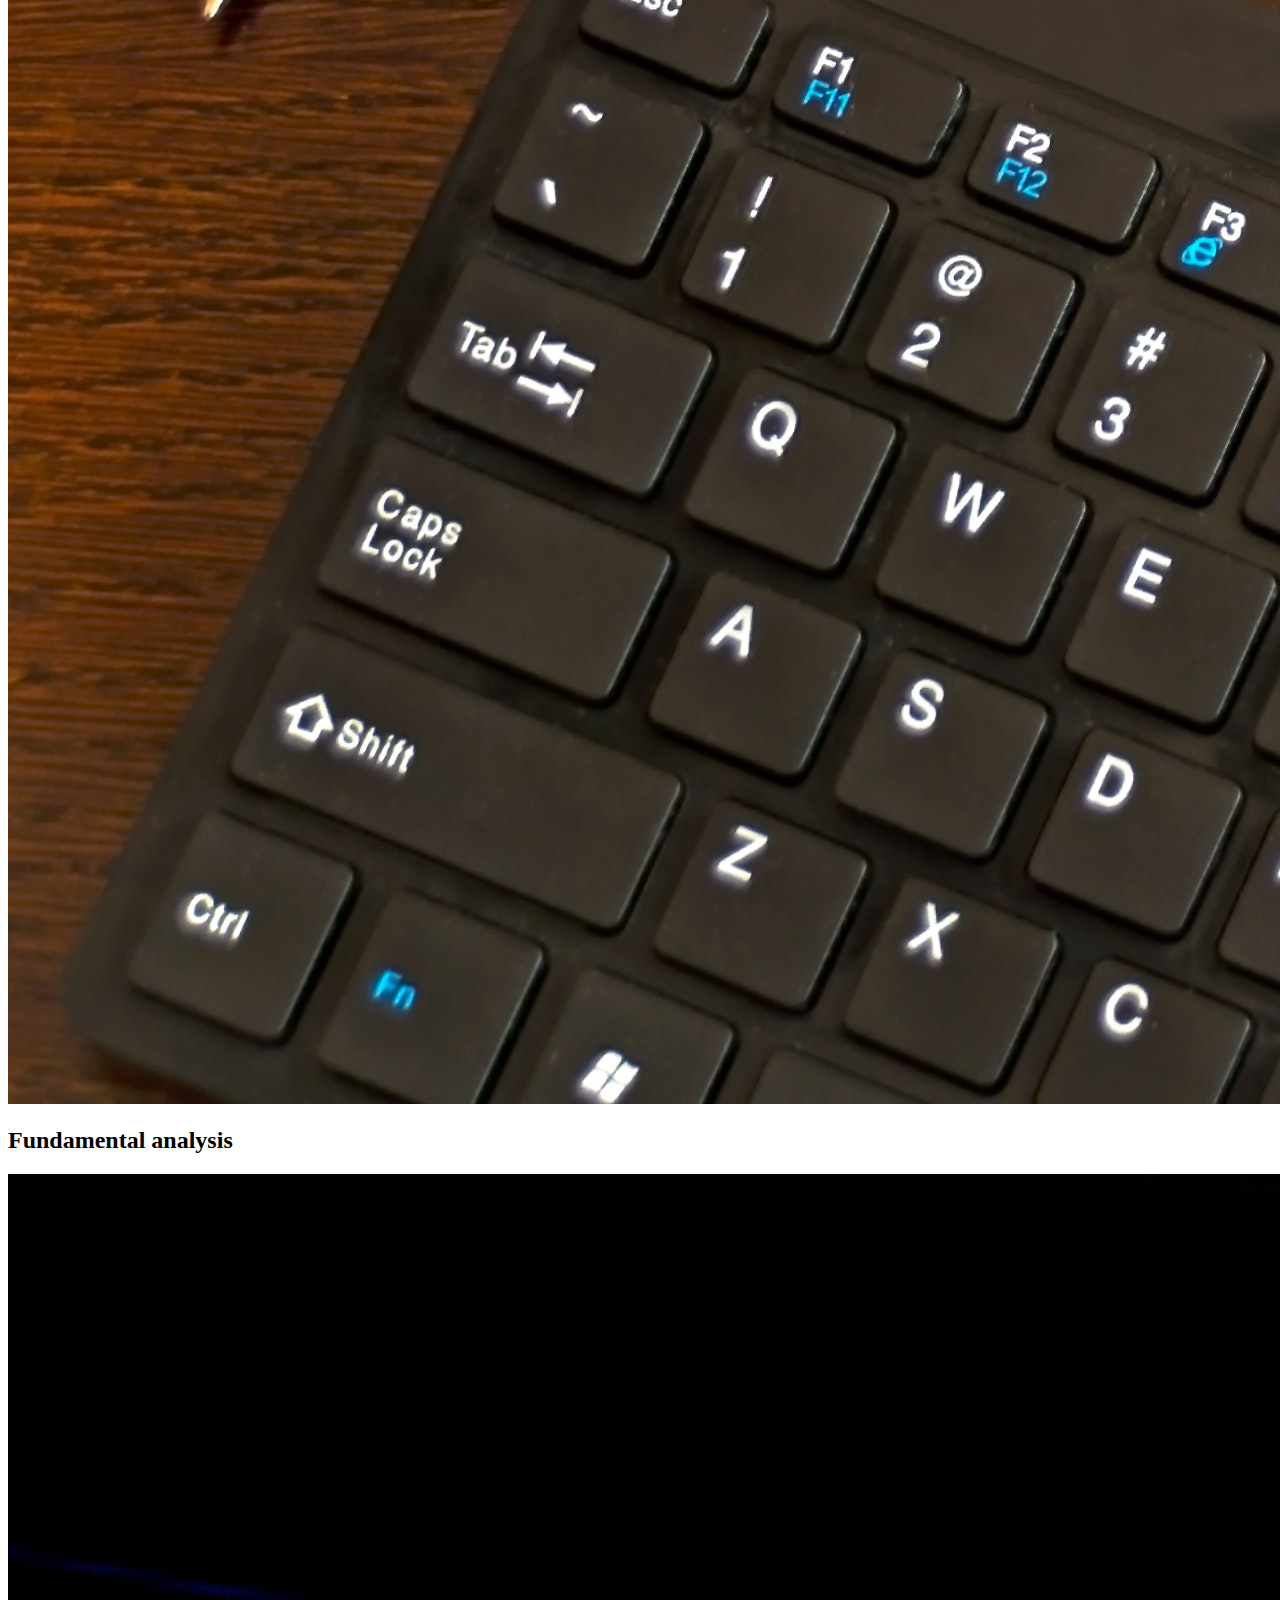
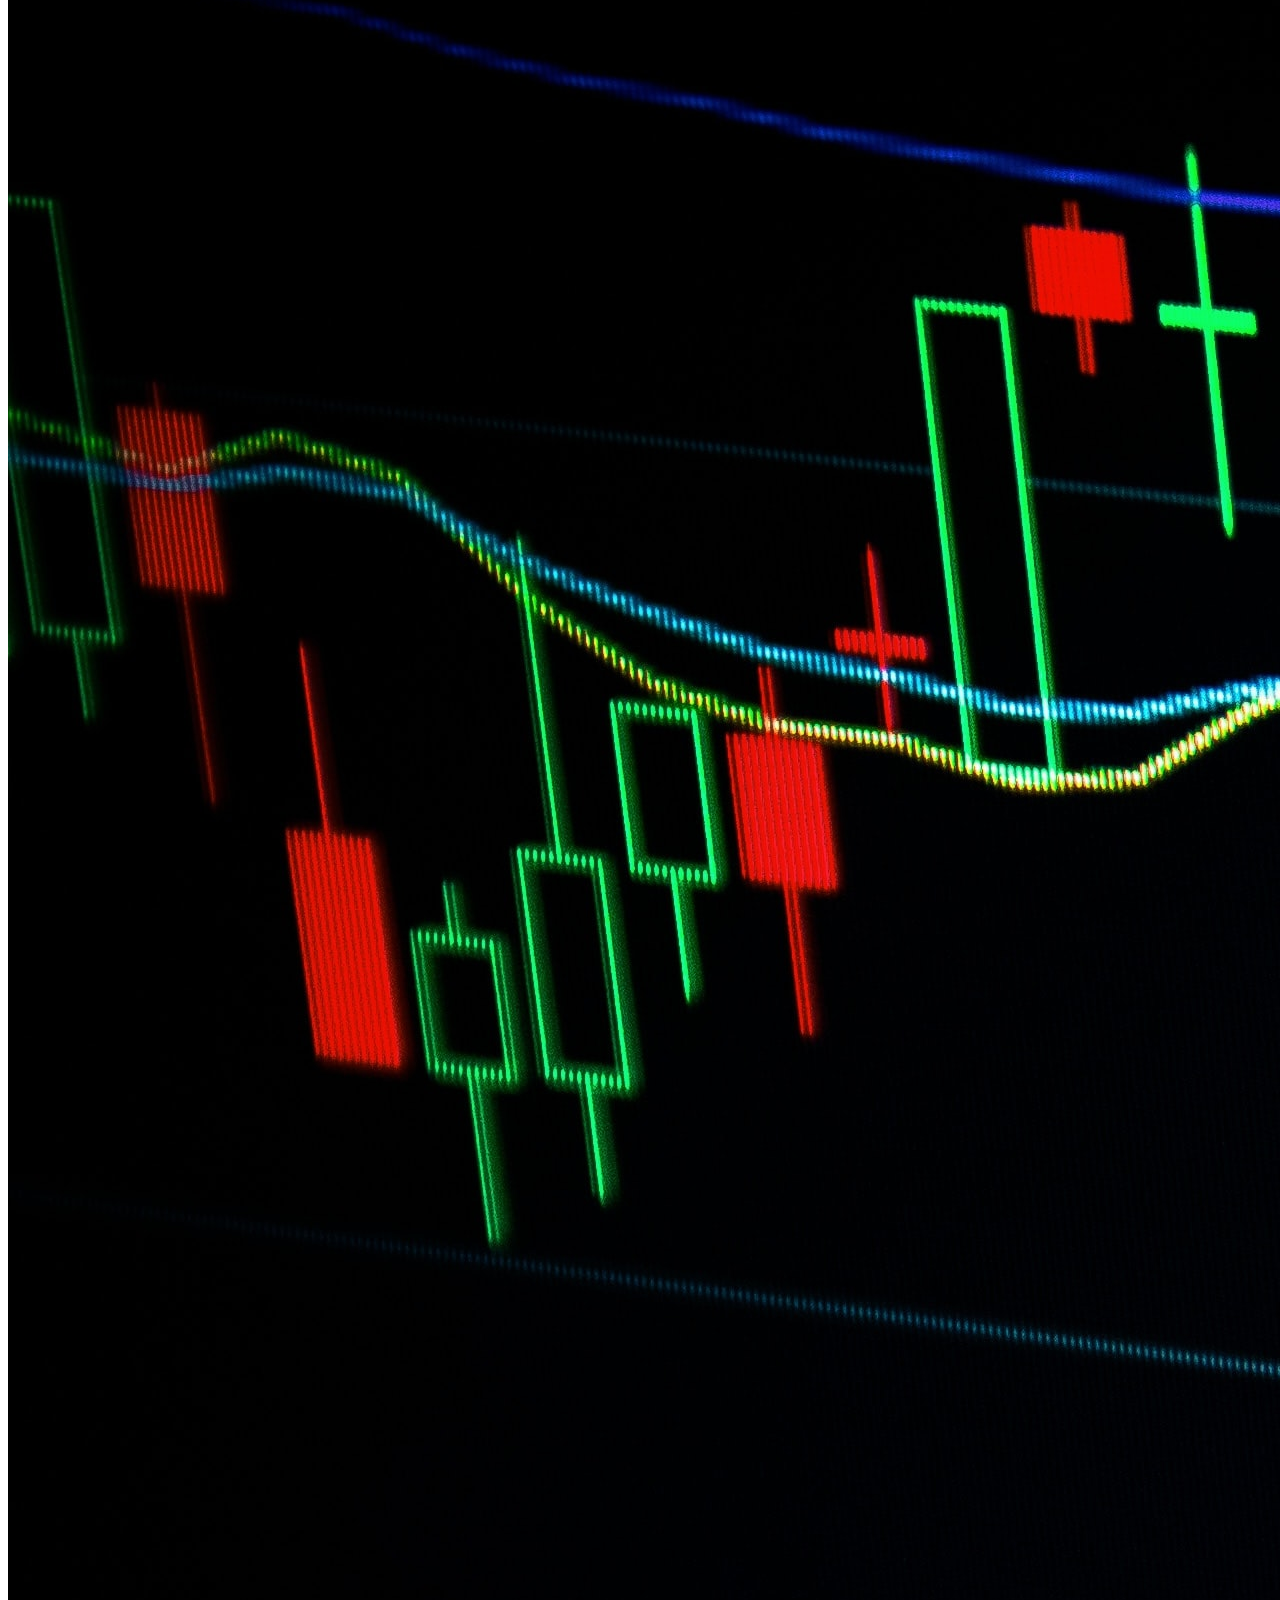
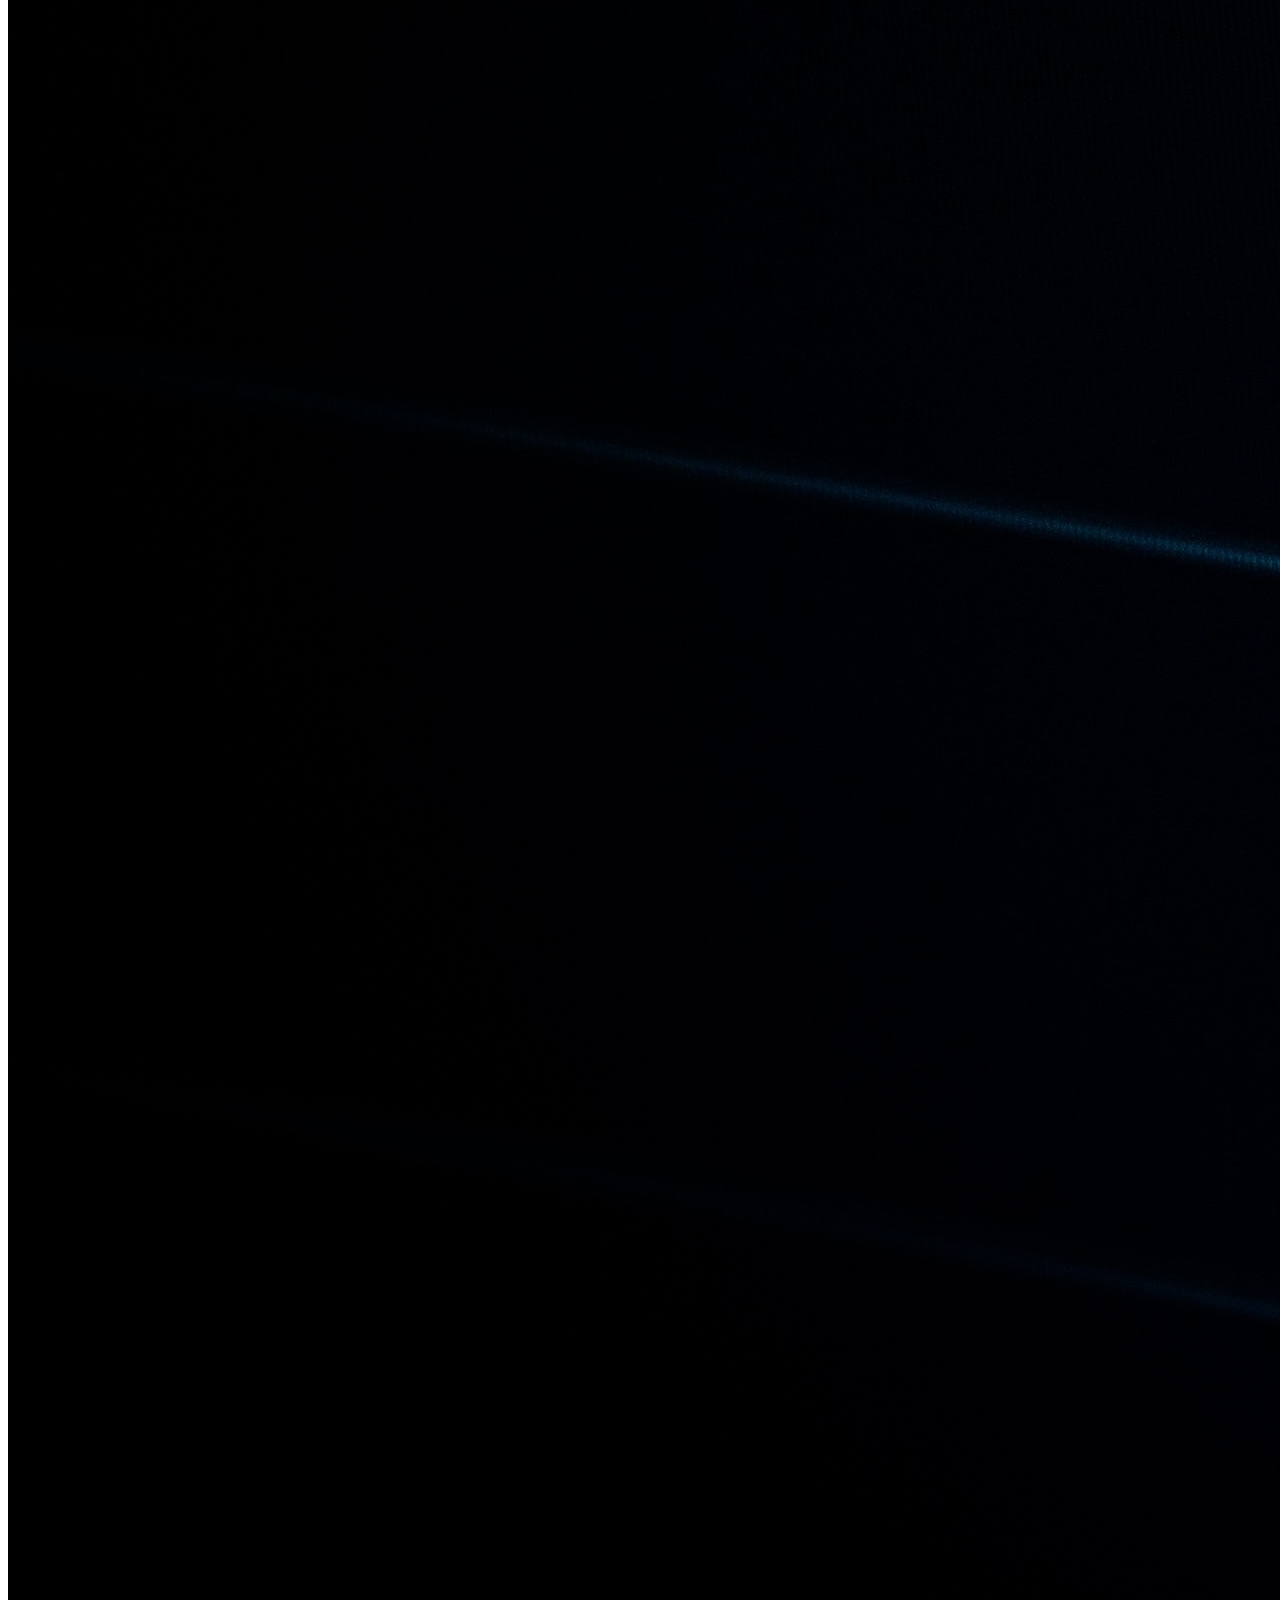
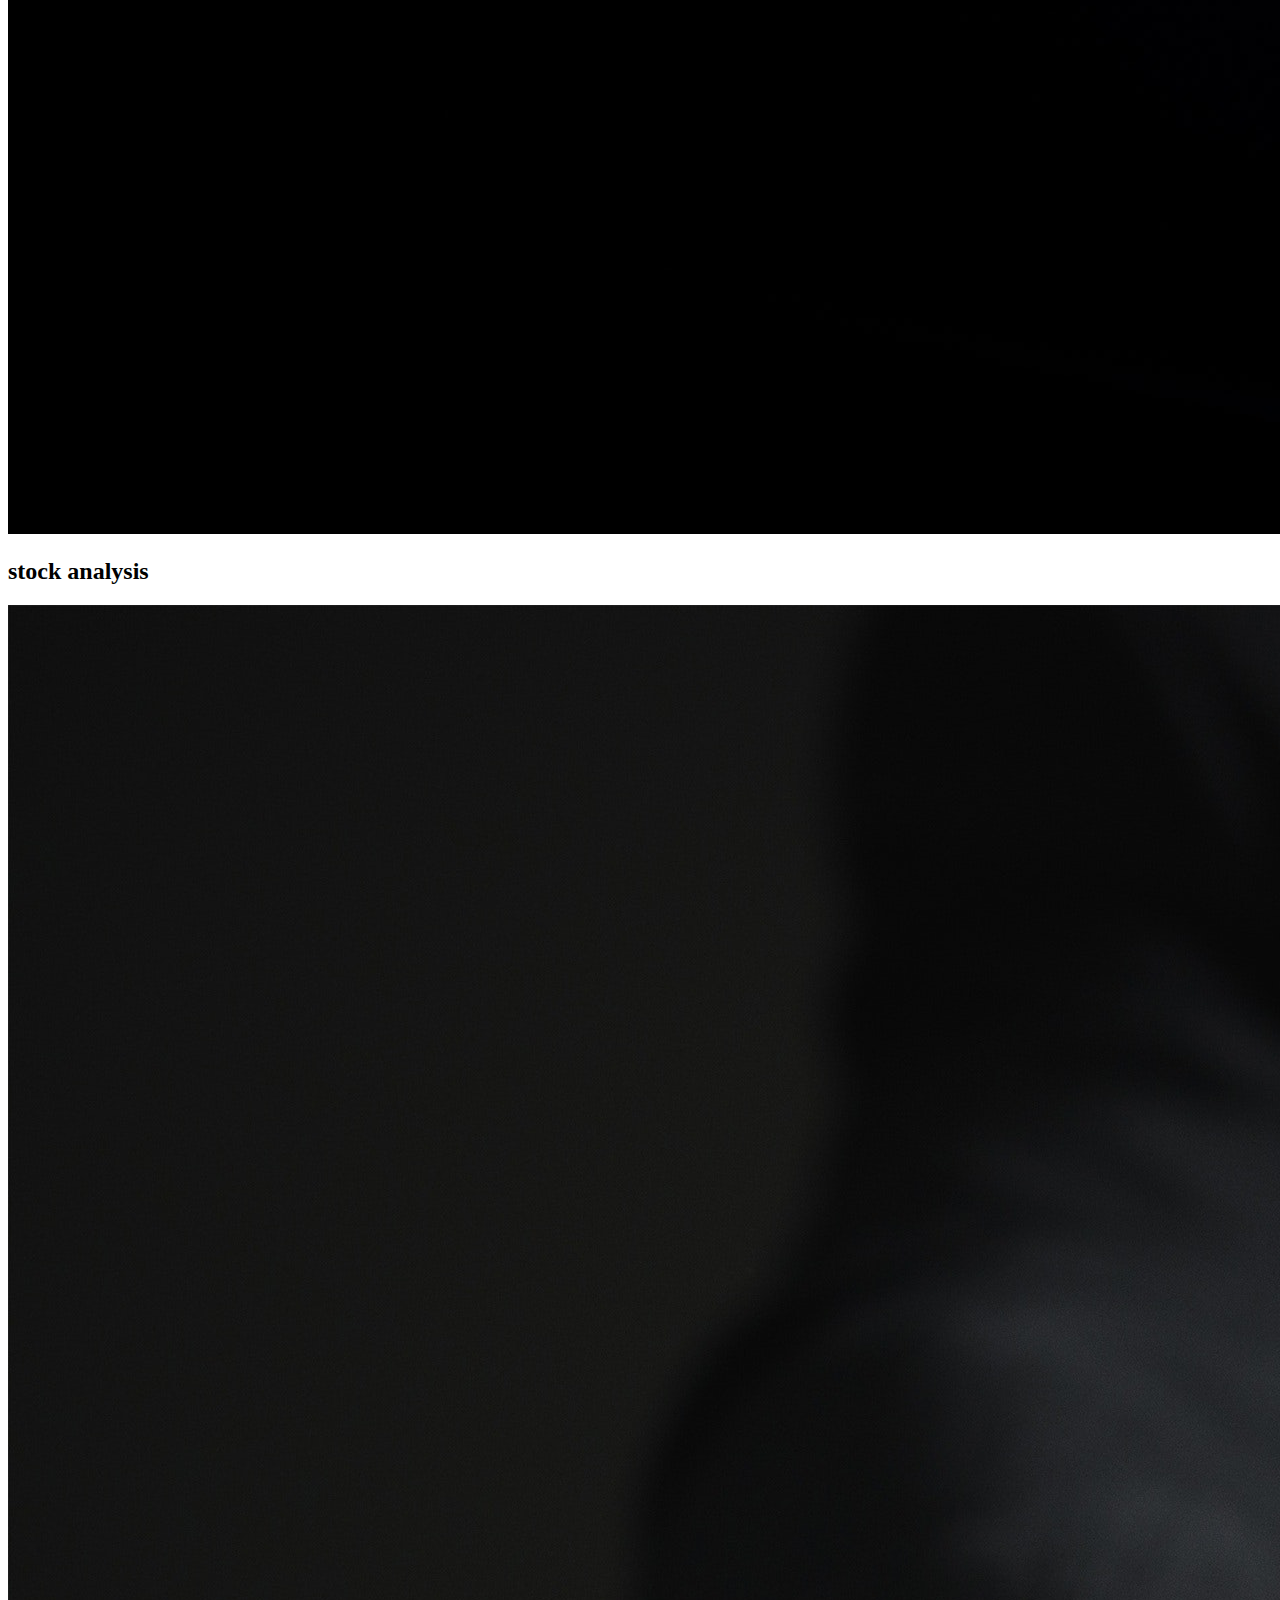
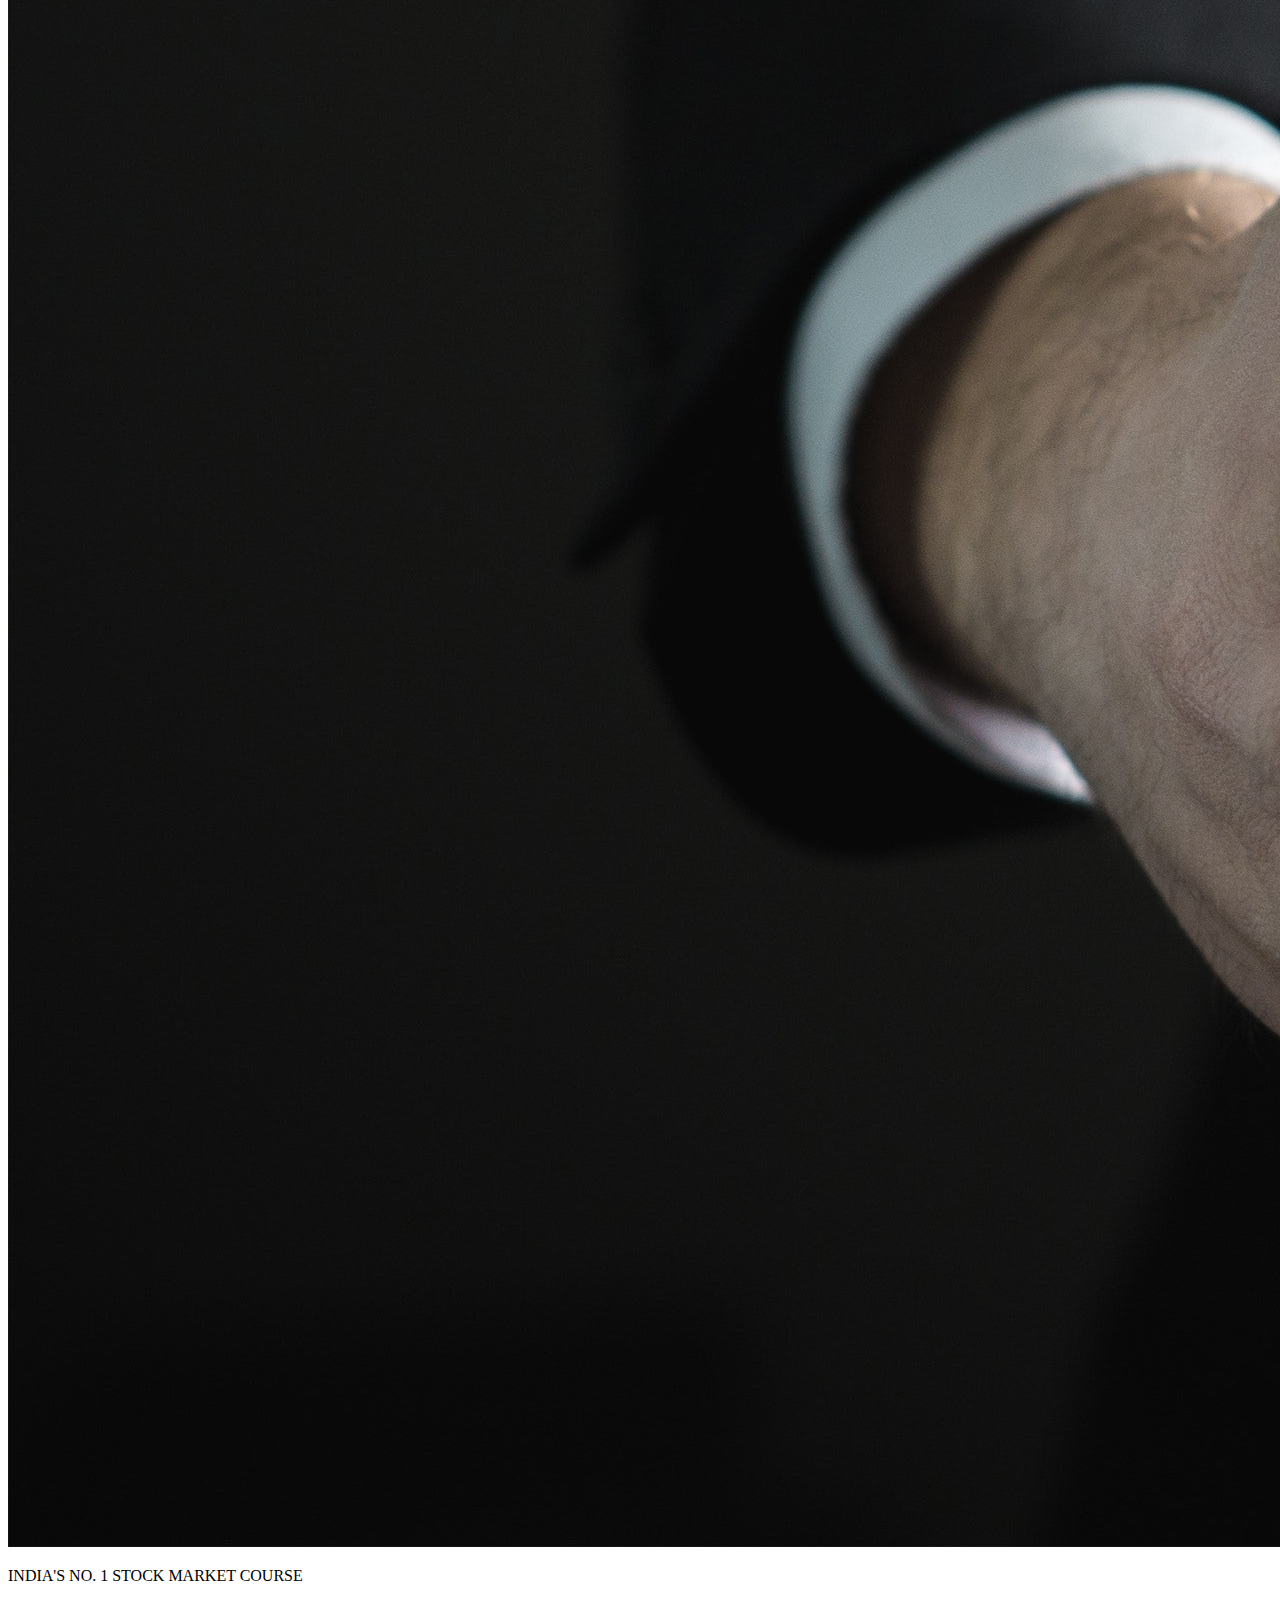
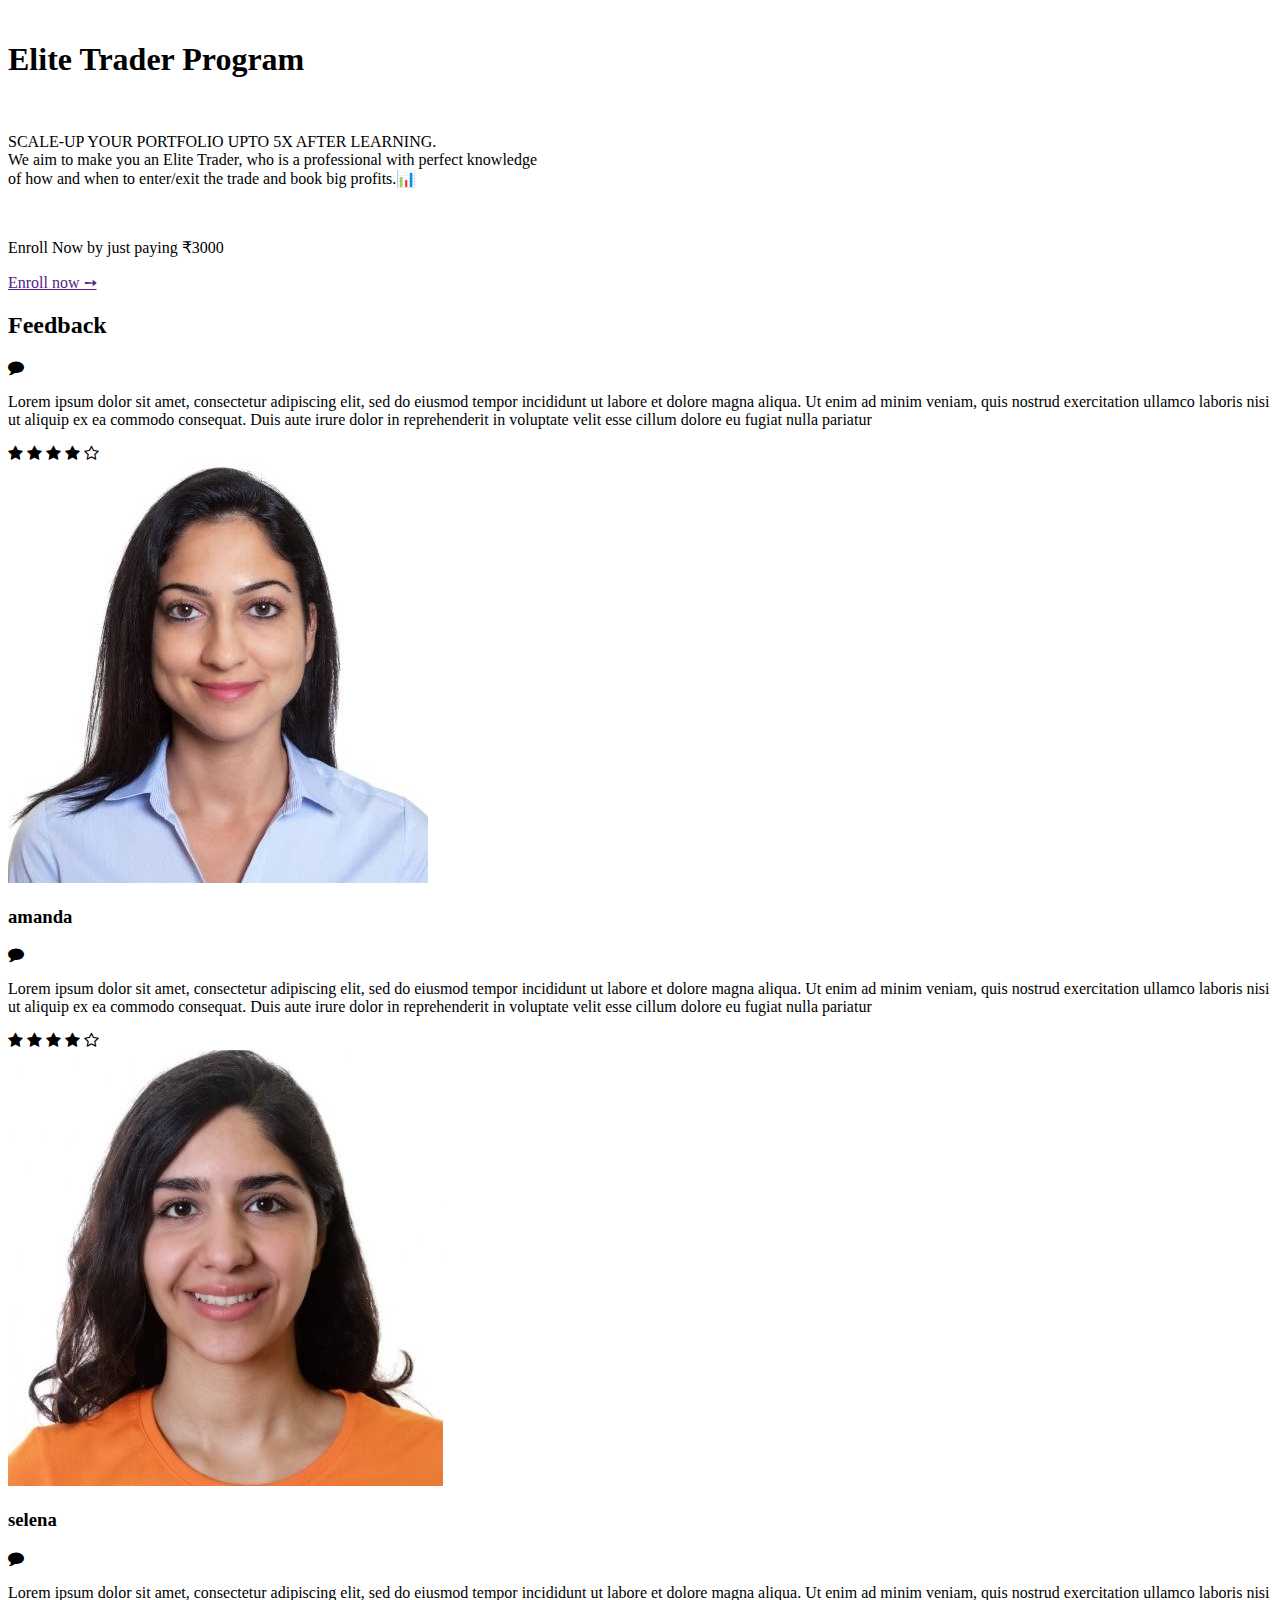
==== commit cd0035d0: "commit" ====
--- a/index.html.html
+++ b/index.html.html
@@ -24,13 +24,17 @@
                         <li><a href="">Contact</a></li>
                         <li><a href="">Account</a></li>
                         <li><a href="">About</a></li>
+                        <i class="fa fa-bars" aria-hidden="true"></i>
+
+
                     </ul>
                 </nav>
             </div>
 <!----------section 2----------->
                 <div class="row">
                     
-                        <img src="images/banner1.jpg" width="1350px">
+                    <div> <img src="images/banner1.jpg" width="1350px"></div>
+                 
                         <div class="quote"> 
                             <h1>Learn to trade in most<br> simplified way.</h1> 
                             <p> Bulls Impact Academy is the best stock market<br> institute which provides the most simplified<br> and to the point stock market course<br> from the scratch for the beginners.</p>
@@ -147,47 +151,62 @@
             </div>
         </div>
 <!-----contact us----->     
-   
-<div class="background">
-    
-    <div class="wrapper">
-        
-        
-        <div class="contact-form">
-            <div class="social-icon">
-                <ul>
-                    <li><i class="fa fa-phone-square" aria-hidden="true">Contact</i></li>
-    
-                    <li><i class="fa fa-mobile" aria-hidden="true">Phone no.</i></li>
-    
-                    <li><i class="fa fa-envelope-o" aria-hidden="true">Email</i></li>
-    
-                    <li><i class="fa fa-map-marker" aria-hidden="true">Address</i></li>
-    
-                    <li><i class="fa fa-clock-o" aria-hidden="true">Timing</i></li>
-    
-    
-                </ul>
-            </div>
-            <div class="input-field">
-                <input type="text" class="input" placeholder="name">
-                <input type="text" class="input" placeholder="email address">
-
-                <input type="text" class="input" placeholder="phone ">
-                <input type="text" class="input" placeholder="question">
-            </div>
-
-            <div class="textarea">
-                <textarea placeholder="message"></textarea>
-                <div> <a class="button" href="">Send &#x2799;</a> </div>	
-
-            </div>
-
-        </div>
-
-
-    </div>
-</div>	
+ 
+<section class="contact-2">
+	<div class="content">
+		<h1>contact</h1>
+		<p>Lorem ipsum dolor sit amet, consectetur adipiscing elit, sed do eiusmod tempor incididunt ut labore et dolore magna aliqua. 
+			Ut enim ad minim veniam, quis nostrud exercitation ullamco laboris nisi ut aliquip ex ea commodo consequat.</p>
+	</div>		
+
+	<div class="contain">
+		<div class="contact-info">
+			<div class="box">
+				<div class="icon"><i class="fa fa-map-marker" aria-hidden="true"></i>
+				</div>
+					<div class="text">
+						<h3>Address</h3>
+						<p>Gorewada nagpur-440013</p>
+					</div>    
+			</div>    
+			<div class="box">
+				<div class="icon"><i class="fa fa-phone" aria-hidden="true"></i></div>
+					<div class="text">
+						<h3>Phone no.</h3>
+						<p>7276643227</p>
+					</div>    
+			</div>    
+			<div class="box">
+				<div class="icon"><i class="fa fa-envelope-o" aria-hidden="true"></i>
+				</div>
+					<div class="text">
+						<h3>email</h3>
+						<p>ritikingle.9689@gmail.com</p>
+					</div>    
+			</div>    
+	    </div>
+<!-- my contact form -->
+
+		<div class="contact-form">
+			<div class="input-field">
+				<input type="text" class="input" placeholder="name">
+				<input type="text" class="input" placeholder="email address">
+				<input type="text" class="input" placeholder="phone ">
+				<input type="text" class="input" placeholder="question">
+			</div>
+
+			<div class="textarea">
+				<textarea placeholder="message"></textarea>
+				<div> <a class="button" href="">Send &#x2799;</a> </div>	
+
+			</div>
+
+		</div>
+
+	</div>
+</section>
+
+ 
 <!------foooter------>
         <div class="footer">
             <div class="container">
